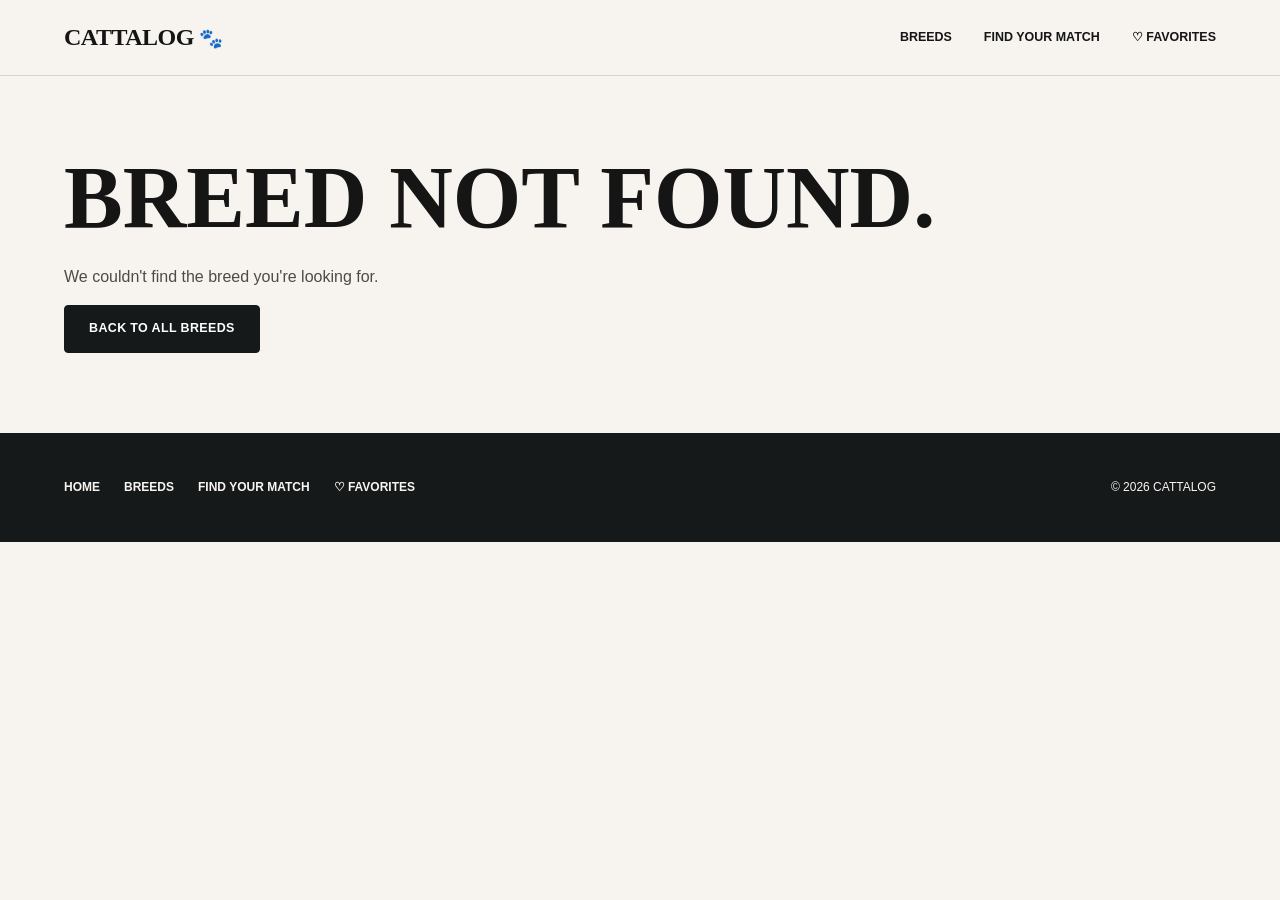
==== breed.html @ 8ff51ab6 "Dedupe header/footer, breed-filter markup and image-fill CSS into shared sources across all pages" ====
<!DOCTYPE html>
<html lang="en">

<head>
    <meta charset="UTF-8">
    <meta name="viewport" content="width=device-width, initial-scale=1.0">
    <meta name="description" content="Detailed cat breed profile — origin, personality, coat, size and lifespan on CATTALOG.">
    <link rel="icon" href="images/favicon.svg">

    <link rel="stylesheet" href="css/style.css">

    <title>Breed | CATTALOG</title>
</head>

<body>

<header class="site-header" id="site-header">
</header>


<main>

    <a href="breeds.html" class="back-link">
        ← All Breeds
    </a>


    <!-- BREED HERO -->
    <section class="breed-detail">

        <div class="breed-detail-image">
            <!-- JavaScript adds breed image here -->
        </div>


        <div class="breed-detail-content">

            <p class="section-label">
                Breed Profile
            </p>

            <h1 id="breed-name">
                Loading...
            </h1>

            <p class="breed-traits" id="breed-traits">
                Loading traits...
            </p>

            <p class="breed-description" id="breed-description">
                Loading breed information...
            </p>

            <button
                    type="button"
                    class="favorite-button"
                    id="favorite-button"
                    aria-label="Add to favorites">
                ♡
            </button>

        </div>

    </section>


    <!-- BASICS -->
    <section class="breed-basics">

        <h2>
            The Basics.
        </h2>

        <div class="basics-grid">

            <article>
                <h3>Origin</h3>
                <p id="breed-origin">—</p>
            </article>

            <article>
                <h3>Size</h3>
                <p id="breed-size">—</p>
            </article>

            <article>
                <h3>Coat</h3>
                <p id="breed-coat">—</p>
            </article>

            <article>
                <h3>Lifespan</h3>
                <p id="breed-lifespan">—</p>
            </article>

        </div>

    </section>


    <!-- PERSONALITY -->
    <section class="personality-section">

        <h2>
            Personality.
        </h2>

        <div
                class="personality-traits"
                id="personality-traits">
            <!-- JavaScript adds scores here -->
        </div>

    </section>


    <!-- VIBE -->
    <section class="breed-vibe">

        <p class="section-label">
            The Vibe
        </p>

        <h2 id="breed-vibe">
            Loading...
        </h2>

    </section>


    <!-- QUIZ CTA -->
    <section class="match-cta">

        <h2>
            Think you're a match?
        </h2>

        <a href="match.html" class="button">
            Find Your Match
        </a>

    </section>

</main>


<footer class="site-footer" id="site-footer">
</footer>


<script src="js/nav.js"></script>
<script src="js/utils.js"></script>
<script src="js/breed.js"></script>

</body>

</html>
---- css/style.css ----
/* ==================================================
   CATTALOG
   Global stylesheet
   ================================================== */


/* ==================================================
   COLOR SYSTEM
   ================================================== */

:root {
    /* Main colors */
    --color-background: #f7f3ef;
    --color-surface: #fbf9f6;
    --color-surface-soft: #f1ece7;

    /* Text */
    --color-text: #151515;
    --color-text-soft: #4f4a47;
    --color-muted: #6c655f;

    /* Accent */
    --color-accent: #cf5b78;
    --color-accent-dark: #b94663;
    --color-accent-light: #f1d3dc;

    /* Borders */
    --color-border: #d9d2cc;

    /* Dark sections */
    --color-dark: #15191a;
    --color-dark-text: #f8f5f1;

    /* Layout */
    --max-width: 1240px;

    /* Border radius */
    --radius-small: 4px;
    --radius-medium: 8px;
    --radius-large: 12px;
}


/* ==================================================
   RESET
   ================================================== */

* {
    box-sizing: border-box;
}

html {
    scroll-behavior: smooth;
}

body {
    margin: 0;

    background-color: var(--color-background);
    color: var(--color-text);

    font-family: Arial, Helvetica, sans-serif;
    line-height: 1.6;
}

img {
    display: block;
    width: 100%;
    max-width: 100%;
}

button,
input,
select {
    font: inherit;
}

button,
select {
    cursor: pointer;
}

a {
    color: inherit;
}


/* ==================================================
   TYPOGRAPHY
   ================================================== */

h1,
h2,
h3,
p {
    margin-top: 0;
}

h1,
h2,
h3 {
    font-family: Georgia, "Times New Roman", serif;
}

h1 {
    margin-bottom: 24px;

    font-size: clamp(1.75rem, 12.5cqw, 5.5rem);
    line-height: 0.95;

    text-transform: uppercase;
    overflow-wrap: break-word;
}

h2 {
    margin-bottom: 16px;

    font-size: clamp(2rem, 4vw, 3rem);
    line-height: 1.05;
}

h3 {
    margin-bottom: 8px;

    font-size: 1.4rem;
    line-height: 1.2;
}

p {
    color: var(--color-text-soft);
}

.section-label {
    margin-bottom: 12px;

    color: var(--color-muted);

    font-family: Arial, Helvetica, sans-serif;
    font-size: 0.75rem;
    font-weight: 700;

    letter-spacing: 0.12em;
    text-transform: uppercase;
}


/* Accent text inside headings */

h1 span,
.accent-text {
    color: var(--color-accent);
}


/* ==================================================
   HEADER
   ================================================== */

.site-header {
    min-height: 76px;

    display: flex;
    justify-content: space-between;
    align-items: center;

    padding: 0 5%;

    background-color: var(--color-background);
    border-bottom: 1px solid var(--color-border);
}

.logo {
    color: var(--color-text);

    font-family: Georgia, "Times New Roman", serif;
    font-size: 1.5rem;
    font-weight: 700;

    letter-spacing: -0.02em;
    text-decoration: none;
}

.logo::after {
    content: " 🐾";

    color: var(--color-accent);

    font-family: Arial, Helvetica, sans-serif;
    font-size: 0.8em;
}

.main-nav {
    display: flex;
    align-items: center;
    gap: 32px;
}

.main-nav a {
    position: relative;

    color: var(--color-text);

    font-size: 0.78rem;
    font-weight: 700;

    text-decoration: none;
    text-transform: uppercase;
}

.main-nav a::after {
    content: "";

    position: absolute;
    left: 0;
    bottom: -5px;

    width: 0;
    height: 2px;

    background-color: var(--color-accent);

    transition: width 0.2s ease;
}

.main-nav a:hover::after {
    width: 100%;
}

.nav-toggle {
    display: none;

    padding: 6px 10px;

    background: transparent;
    color: var(--color-text);

    border: 1px solid var(--color-border);
    border-radius: var(--radius-small);

    font-size: 1.1rem;
    line-height: 1;
}


/* ==================================================
   GENERAL LAYOUT
   ================================================== */

main {
    width: 100%;
}

section {
    padding: 80px 5%;
}

.section-header {
    max-width: 700px;
    margin-bottom: 40px;

    container-type: inline-size;
}

.section-header > p:last-child {
    margin-bottom: 0;
}


/* ==================================================
   BUTTONS
   ================================================== */

.button {
    display: inline-block;

    padding: 13px 24px;

    background-color: var(--color-dark);
    color: white;

    border: 1px solid var(--color-dark);
    border-radius: var(--radius-small);

    font-size: 0.78rem;
    font-weight: 700;

    text-decoration: none;
    text-transform: uppercase;
    letter-spacing: 0.03em;

    transition:
            background-color 0.2s ease,
            color 0.2s ease,
            transform 0.2s ease;
}

.button:hover {
    background-color: var(--color-accent);
    border-color: var(--color-accent);

    transform: translateY(-2px);
}


/* ==================================================
   HERO
   ================================================== */

.hero {
    min-height: 650px;

    display: grid;
    grid-template-columns: 1fr 1fr;
    align-items: center;
    gap: 60px;

    border-bottom: 1px solid var(--color-border);
}

.hero-content {
    max-width: 580px;

    container-type: inline-size;
}

.hero-description {
    max-width: 470px;
    margin-bottom: 30px;

    font-size: 1rem;
}


/* Hero image collage */

.hero-images {
    position: relative;

    width: 100%;
    max-width: 580px;
    aspect-ratio: 580 / 500;

    margin-left: auto;
}

.hero-image {
    overflow: hidden;

    background-color: var(--color-surface-soft);
    border: 1px solid var(--color-border);
}

.hero-image img {
    width: 100%;
    height: 100%;

    object-fit: cover;
}

.hero-image-main {
    position: absolute;

    top: 4%;
    right: 5.2%;

    width: 65%;
    aspect-ratio: 1145 / 1374;
}

.hero-image-secondary {
    position: absolute;

    left: 0;
    bottom: 4%;

    width: 38%;
    aspect-ratio: 1448 / 1086;
}

.hero-image-small {
    position: absolute;

    right: 0;
    bottom: 0;

    width: 28%;
    aspect-ratio: 1 / 1;
}


/* ==================================================
   BREED DISCOVERY / BROWSER
   ================================================== */

.breed-discovery,
.breed-browser {
    background-color: var(--color-background);
}


/* Search */

.breed-search {
    margin-bottom: 20px;
}

.breed-search label {
    display: block;

    margin-bottom: 8px;

    font-size: 0.75rem;
    font-weight: 700;

    text-transform: uppercase;
}

.breed-search input {
    width: 100%;

    padding: 14px 16px;

    background-color: var(--color-surface);

    border: 1px solid var(--color-border);
    border-radius: var(--radius-small);

    color: var(--color-text);

    outline: none;
}

.breed-search input:focus {
    border-color: var(--color-accent);
}


/* ==================================================
   FILTERS
   ================================================== */

.breed-filters {
    display: grid;
    grid-template-columns: repeat(4, 1fr);
    gap: 12px;

    margin-bottom: 40px;
}

.filter-group label {
    display: block;

    margin-bottom: 6px;

    color: var(--color-muted);

    font-size: 0.7rem;
    font-weight: 700;

    text-transform: uppercase;
}

.filter-group select {
    width: 100%;

    padding: 12px 14px;

    background-color: var(--color-surface);
    color: var(--color-text);

    border: 1px solid var(--color-border);
    border-radius: var(--radius-small);

    outline: none;
}

.filter-group select:focus {
    border-color: var(--color-accent);
}


/* ==================================================
   BREED GRID
   ================================================== */

.breed-grid {
    display: grid;
    grid-template-columns: repeat(3, 1fr);
    gap: 24px;

    margin-bottom: 40px;
}


/* ==================================================
   BREED CARD
   ================================================== */

.breed-card {
    overflow: hidden;

    background-color: var(--color-surface);

    border: 1px solid var(--color-border);
    border-radius: var(--radius-medium);

    transition:
            transform 0.2s ease,
            box-shadow 0.2s ease;
}

.breed-card:hover {
    transform: translateY(-4px);

    box-shadow: 0 10px 30px rgb(0 0 0 / 8%);
}

.breed-image {
    overflow: hidden;

    aspect-ratio: 3 / 2;

    background-color: var(--color-surface-soft);

    border-bottom: 1px solid var(--color-border);
}

.breed-image img,
.breed-detail-image img,
.match-image img {
    display: block;

    width: 100%;
    height: 100%;

    object-fit: cover;
    object-position: center;
}

.breed-info {
    padding: 20px;
}

.breed-card-header {
    display: flex;
    justify-content: space-between;
    align-items: flex-start;
    gap: 20px;
}

.breed-info p {
    margin-bottom: 18px;

    font-size: 0.9rem;
}

.breed-info a {
    font-size: 0.75rem;
    font-weight: 700;

    text-decoration: none;
    text-transform: uppercase;
}

.breed-info a:hover {
    color: var(--color-accent-dark);
}


/* ==================================================
   FAVORITE BUTTON
   ================================================== */

.favorite-button {
    padding: 6px;

    background: transparent;
    color: var(--color-accent);

    border: 0;

    font-size: 1.4rem;

    transition: transform 0.2s ease;
}

.favorite-button:hover {
    transform: scale(1.15);
}


/* ==================================================
   MATCH SECTION
   ================================================== */

.match-section {
    background-color: var(--color-surface-soft);

    border-top: 1px solid var(--color-border);
    border-bottom: 1px solid var(--color-border);
}

.match-content {
    max-width: 650px;
}

.match-content p:not(.section-label) {
    max-width: 500px;
    margin-bottom: 28px;
}


/* ==================================================
   FAVORITES PREVIEW
   ================================================== */

.favorites-preview {
    background-color: var(--color-background);
}

.empty-favorites {
    color: var(--color-muted);
}


/* ==================================================
   PAGE INTRO
   ================================================== */

.page-intro {
    max-width: var(--max-width);

    margin: 0 auto;

    padding-top: 100px;
    padding-bottom: 60px;

    container-type: inline-size;
}

.page-intro p {
    max-width: 600px;
}


/* ==================================================
   BREED DETAIL
   ================================================== */

.back-link {
    display: inline-block;

    margin: 32px 5% 0;

    font-size: 0.75rem;
    font-weight: 700;

    text-decoration: none;
    text-transform: uppercase;
}

.back-link:hover {
    color: var(--color-accent-dark);
}

.breed-detail {
    display: grid;
    grid-template-columns: 1fr 1fr;
    gap: 60px;

    align-items: center;
}

.breed-detail-image {
    aspect-ratio: 3 / 2;

    background-color: var(--color-surface-soft);

    border: 1px solid var(--color-border);
    border-radius: var(--radius-medium);

    overflow: hidden;
}

.breed-detail-content {
    max-width: 520px;

    container-type: inline-size;
}

.breed-traits {
    color: var(--color-text);

    font-family: Georgia, "Times New Roman", serif;
    font-size: 1.4rem;
    font-weight: 700;
}


/* ==================================================
   BREED BASICS
   ================================================== */

.breed-basics {
    border-top: 1px solid var(--color-border);
}

.basics-grid {
    display: grid;
    grid-template-columns: repeat(4, 1fr);
    gap: 16px;
}

.basics-grid article {
    padding: 20px;

    background-color: var(--color-surface);

    border: 1px solid var(--color-border);
    border-radius: var(--radius-small);
}

.basics-grid article p {
    margin-bottom: 0;
}


/* ==================================================
   PERSONALITY
   ================================================== */

.personality-section {
    background-color: var(--color-surface);
}

.personality-traits {
    max-width: 600px;
}

.personality-traits p {
    padding: 12px 0;
    margin: 0;

    border-bottom: 1px solid var(--color-border);
}


/* ==================================================
   BREED VIBE
   ================================================== */

.breed-vibe {
    max-width: 850px;
}

.breed-vibe h2 {
    font-style: italic;
}


/* ==================================================
   MATCH CTA
   ================================================== */

.match-cta {
    background-color: var(--color-surface-soft);

    border-top: 1px solid var(--color-border);
}


/* ==================================================
   QUIZ
   ================================================== */

.quiz-section {
    max-width: 900px;

    margin: 0 auto;
}

.quiz-header {
    margin-bottom: 50px;

    text-align: center;

    container-type: inline-size;
}

.quiz-header p {
    max-width: 550px;

    margin-left: auto;
    margin-right: auto;
}

.quiz-progress {
    margin-bottom: 30px;

    color: var(--color-accent-dark);

    font-size: 0.75rem;
    font-weight: 700;

    text-transform: uppercase;
}

fieldset {
    margin: 0 0 30px;
    padding: 0;

    border: 0;
}

legend {
    margin-bottom: 24px;

    font-family: Georgia, "Times New Roman", serif;
    font-size: 2rem;
    font-weight: 700;

    text-transform: uppercase;
}

fieldset label {
    display: flex;
    align-items: center;
    gap: 18px;

    margin-bottom: 12px;
    padding: 20px;

    background-color: var(--color-surface);

    border: 1px solid var(--color-border);
    border-radius: var(--radius-small);

    cursor: pointer;

    transition:
            border-color 0.2s ease,
            background-color 0.2s ease;
}

fieldset label:hover {
    border-color: var(--color-accent);
}

fieldset input[type="radio"] {
    accent-color: var(--color-accent);
}

.form-error {
    color: var(--color-accent-dark);

    font-size: 0.9rem;
    font-weight: 700;
}


/* ==================================================
   RESULTS
   ================================================== */

.results-section {
    max-width: var(--max-width);

    margin: 0 auto;
}

.results-header {
    margin-bottom: 50px;

    text-align: center;

    container-type: inline-size;
}

.best-match {
    padding: 40px;

    background-color: var(--color-surface);

    border: 1px solid var(--color-border);
    border-radius: var(--radius-medium);
}

.match-label {
    color: var(--color-accent-dark);

    font-size: 0.75rem;
    font-weight: 700;

    text-transform: uppercase;
}

.match-image {
    aspect-ratio: 3 / 2;
    margin-bottom: 20px;

    background-color: var(--color-surface-soft);

    border: 1px solid var(--color-border);
    border-radius: var(--radius-medium);

    overflow: hidden;
}

.match-score {
    color: var(--color-accent);

    font-family: Georgia, "Times New Roman", serif;
    font-size: 3.5rem;
    font-weight: 700;
}

.match-actions {
    display: flex;
    align-items: center;
    flex-wrap: wrap;
    gap: 16px;
}

.more-matches {
    padding-left: 0;
    padding-right: 0;
}


/* ==================================================
   FAVORITES PAGE
   ================================================== */

.favorites-section {
    max-width: var(--max-width);

    margin: 0 auto;
}


/* ==================================================
   FOOTER
   ================================================== */

.site-footer {
    display: flex;
    justify-content: space-between;
    align-items: center;
    gap: 40px;

    padding: 45px 5%;

    background-color: var(--color-dark);
    color: var(--color-dark-text);
}

.footer-nav {
    display: flex;
    gap: 24px;
}

.footer-nav a {
    color: var(--color-dark-text);

    font-size: 0.75rem;
    font-weight: 700;

    text-decoration: none;
    text-transform: uppercase;
}

.footer-nav a:hover {
    color: var(--color-accent);
}

.site-footer p {
    margin: 0;

    color: var(--color-dark-text);

    font-size: 0.75rem;
}


/* ==================================================
   TABLET
   ================================================== */

@media (max-width: 900px) {

    section {
        padding: 60px 5%;
    }


    /* Header */

    .main-nav {
        gap: 18px;
    }


    /* Hero */

    .hero {
        min-height: auto;

        gap: 30px;
    }

    .hero-images {
        aspect-ratio: 378 / 400;
    }

    .hero-image-main {
        width: 75%;
    }


    /* Filters */

    .breed-filters {
        grid-template-columns: repeat(2, 1fr);
    }


    /* Cards */

    .breed-grid {
        grid-template-columns: repeat(2, 1fr);
    }


    /* Breed detail */

    .breed-detail {
        gap: 30px;
    }


    /* Basics */

    .basics-grid {
        grid-template-columns: repeat(2, 1fr);
    }

}


/* ==================================================
   MOBILE
   ================================================== */

@media (max-width: 600px) {

    section {
        padding: 48px 20px;
    }


    /* Typography */

    h1 {
        font-size: 3rem;
        line-height: 0.95;
    }

    h2 {
        font-size: 2rem;
    }


    /* Header */

    .site-header {
        position: relative;

        min-height: auto;
        padding: 18px 20px;
    }

    .logo {
        font-size: 1.2rem;
    }

    .nav-toggle {
        display: block;
    }

    .main-nav {
        display: none;

        position: absolute;
        top: 100%;
        left: 0;
        right: 0;

        flex-direction: column;
        align-items: stretch;
        gap: 0;

        padding: 8px 20px 16px;

        background-color: var(--color-background);

        border-top: 1px solid var(--color-border);
        border-bottom: 1px solid var(--color-border);
    }

    .main-nav.is-open {
        display: flex;
    }

    .main-nav a {
        padding: 14px 0;

        font-size: 0.8rem;

        border-bottom: 1px solid var(--color-border);
    }

    .main-nav a:last-child {
        border-bottom: 0;
    }


    /* Hero */

    .hero {
        display: flex;
        flex-direction: column;

        align-items: stretch;

        gap: 30px;
    }

    .hero-content {
        max-width: 100%;
    }

    .hero-images {
        aspect-ratio: 333 / 420;
    }

    .hero-image-main {
        top: 0;
        right: 0;

        width: 80%;
    }

    .hero-image-secondary {
        width: 42%;
    }

    .hero-image-small {
        width: 32%;
    }


    /* Filters */

    .breed-filters {
        grid-template-columns: 1fr;
    }


    /* Cards */

    .breed-grid {
        grid-template-columns: 1fr;
    }


    /* Breed detail */

    .breed-detail {
        grid-template-columns: 1fr;
    }


    /* Basics */

    .basics-grid {
        grid-template-columns: 1fr 1fr;
    }


    /* Quiz */

    .quiz-section {
        width: 100%;
    }

    .quiz-header {
        margin-bottom: 36px;
    }

    legend {
        font-size: 1.6rem;
    }

    fieldset label {
        padding: 16px;
        gap: 14px;
    }


    /* Results */

    .best-match {
        padding: 24px;
    }

    .match-score {
        font-size: 2.8rem;
    }


    /* Page intro */

    .page-intro {
        padding-top: 60px;
        padding-bottom: 40px;
    }


    /* Back link */

    .back-link {
        margin-top: 24px;
        margin-left: 20px;
    }


    /* Footer */

    .site-footer {
        flex-direction: column;
        align-items: flex-start;

        gap: 24px;

        padding: 40px 20px;
    }

    .footer-nav {
        flex-direction: column;
        gap: 12px;
    }

}
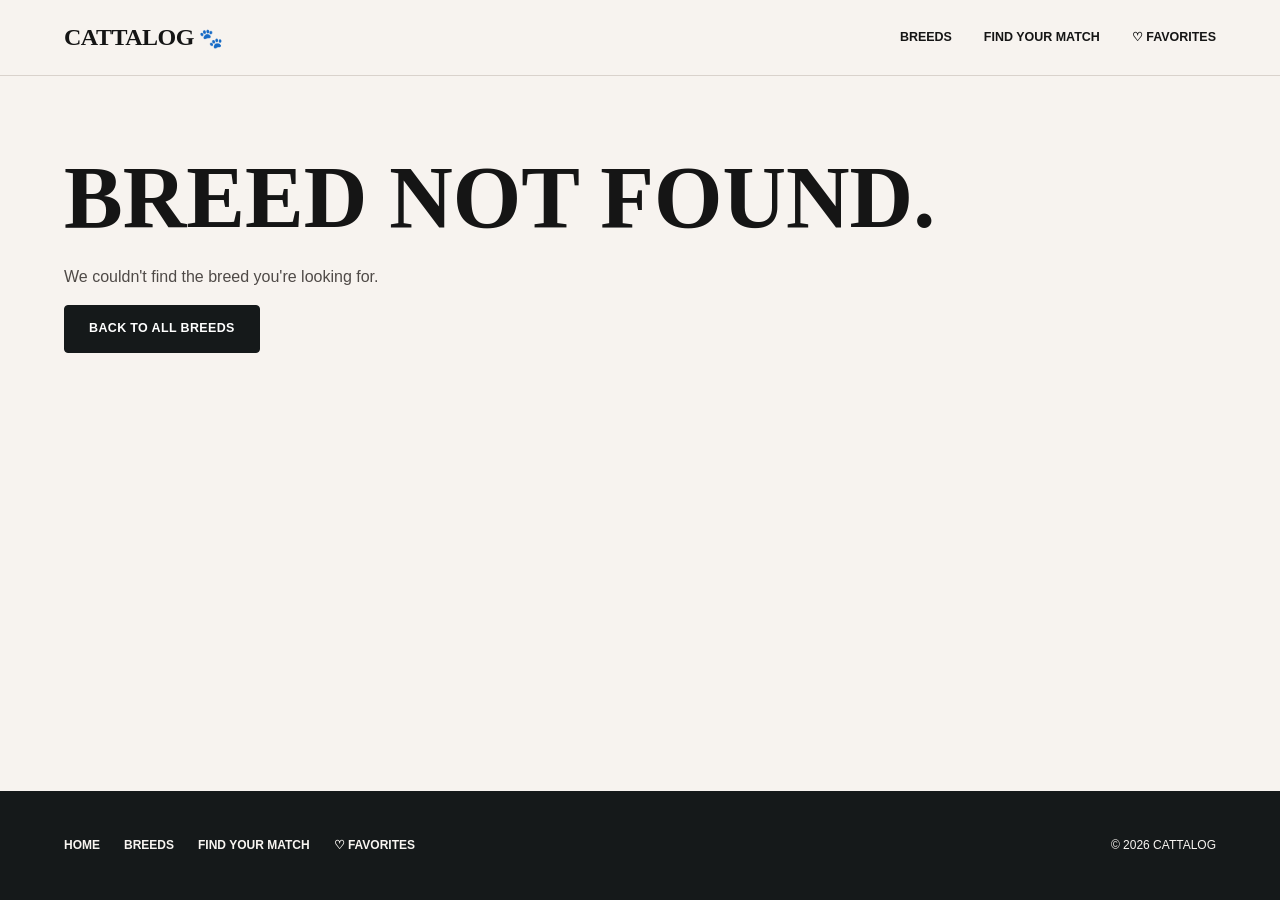
==== commit b9e2b41c: "Add a breed quick-look modal, richer breed detail pages, and a redesigned filter bar and match quiz " ====
--- a/breed.html
+++ b/breed.html
@@ -64,6 +64,20 @@
     </section>
 
 
+    <!-- ABOUT -->
+    <section class="breed-about">
+
+        <h2>
+            About.
+        </h2>
+
+        <p id="breed-about">
+            Loading breed background...
+        </p>
+
+    </section>
+
+
     <!-- BASICS -->
     <section class="breed-basics">
 
@@ -93,6 +107,31 @@
                 <p id="breed-lifespan">—</p>
             </article>
 
+            <article>
+                <h3>Grooming</h3>
+                <p id="breed-grooming">—</p>
+            </article>
+
+            <article>
+                <h3>Shedding</h3>
+                <p id="breed-shedding">—</p>
+            </article>
+
+            <article>
+                <h3>Vocality</h3>
+                <p id="breed-vocality">—</p>
+            </article>
+
+        </div>
+
+        <div class="fun-fact">
+            <p class="fun-fact-label">Fun Fact</p>
+            <p class="fun-fact-text" id="breed-fun-fact">—</p>
+        </div>
+
+        <div class="health-note">
+            <p class="health-note-label">Health Note</p>
+            <p class="health-note-text" id="breed-health-note">—</p>
         </div>
 
     </section>
@@ -108,7 +147,21 @@
         <div
                 class="personality-traits"
                 id="personality-traits">
-            <!-- JavaScript adds scores here -->
+            <!-- JavaScript adds score bars here -->
+        </div>
+
+    </section>
+
+
+    <!-- GOOD WITH -->
+    <section class="breed-good-with">
+
+        <h2>
+            Good With.
+        </h2>
+
+        <div class="tag-list" id="breed-good-with">
+            <!-- JavaScript adds tags here -->
         </div>
 
     </section>
--- a/css/style.css
+++ b/css/style.css
@@ -54,6 +54,10 @@
 }
 
 body {
+    display: flex;
+    flex-direction: column;
+    min-height: 100vh;
+
     margin: 0;
 
     background-color: var(--color-background);
@@ -61,6 +65,10 @@
 
     font-family: Arial, Helvetica, sans-serif;
     line-height: 1.6;
+}
+
+main {
+    flex: 1 0 auto;
 }
 
 img {
@@ -398,10 +406,23 @@
 }
 
 
+/* Filter bar (search + filters, side by side) */
+
+.breed-filter-bar {
+    display: flex;
+    align-items: flex-start;
+    gap: 20px;
+
+    margin-bottom: 40px;
+}
+
+
 /* Search */
 
 .breed-search {
-    margin-bottom: 20px;
+    flex: 0 1 420px;
+    min-width: 240px;
+    max-width: 460px;
 }
 
 .breed-search label {
@@ -418,7 +439,7 @@
 .breed-search input {
     width: 100%;
 
-    padding: 14px 16px;
+    padding: 13px 16px;
 
     background-color: var(--color-surface);
 
@@ -426,6 +447,8 @@
     border-radius: var(--radius-small);
 
     color: var(--color-text);
+    font-size: 0.9rem;
+    line-height: 1.2;
 
     outline: none;
 }
@@ -441,20 +464,19 @@
 
 .breed-filters {
     display: grid;
-    grid-template-columns: repeat(4, 1fr);
-    gap: 12px;
-
-    margin-bottom: 40px;
+    grid-template-columns: repeat(4, minmax(90px, 1fr));
+    gap: 10px;
+
+    flex: 1 1 0;
+    min-width: 300px;
 }
 
 .filter-group label {
     display: block;
 
-    margin-bottom: 6px;
-
-    color: var(--color-muted);
-
-    font-size: 0.7rem;
+    margin-bottom: 8px;
+
+    font-size: 0.75rem;
     font-weight: 700;
 
     text-transform: uppercase;
@@ -463,7 +485,7 @@
 .filter-group select {
     width: 100%;
 
-    padding: 12px 14px;
+    padding: 13px 12px;
 
     background-color: var(--color-surface);
     color: var(--color-text);
@@ -471,7 +493,16 @@
     border: 1px solid var(--color-border);
     border-radius: var(--radius-small);
 
+    font-size: 0.9rem;
+    line-height: 1.2;
+
     outline: none;
+
+    transition: border-color 0.2s ease;
+}
+
+.filter-group select:hover {
+    border-color: var(--color-muted);
 }
 
 .filter-group select:focus {
@@ -516,6 +547,11 @@
 }
 
 .breed-image {
+    position: relative;
+
+    display: block;
+    width: 100%;
+
     overflow: hidden;
 
     aspect-ratio: 3 / 2;
@@ -523,6 +559,63 @@
     background-color: var(--color-surface-soft);
 
     border-bottom: 1px solid var(--color-border);
+}
+
+.breed-image-button {
+    padding: 0;
+
+    background: none;
+    border: 0;
+    border-bottom: 1px solid var(--color-border);
+
+    text-align: left;
+
+    cursor: pointer;
+}
+
+.breed-image-hint {
+    position: absolute;
+    inset: 0;
+
+    display: flex;
+    flex-direction: column;
+    align-items: center;
+    justify-content: center;
+    gap: 8px;
+
+    padding: 20px;
+
+    background-color: rgb(21 21 21 / 60%);
+    color: white;
+
+    text-align: center;
+
+    overflow: hidden;
+
+    opacity: 0;
+
+    transition: opacity 0.2s ease;
+}
+
+.breed-image-button:hover .breed-image-hint,
+.breed-image-button:focus-visible .breed-image-hint {
+    opacity: 1;
+}
+
+.hint-description {
+    max-width: 260px;
+
+    color: white;
+
+    font-size: 0.85rem;
+    line-height: 1.45;
+}
+
+.hint-vibe {
+    color: var(--color-accent-light);
+
+    font-size: 0.8rem;
+    font-style: italic;
 }
 
 .breed-image img,
@@ -568,6 +661,193 @@
 
 
 /* ==================================================
+   BREED QUICK PREVIEW MODAL
+   ================================================== */
+
+.breed-preview {
+    display: none;
+
+    width: min(640px, 90vw);
+    max-height: 85vh;
+    padding: 0;
+
+    overflow: hidden auto;
+
+    background-color: var(--color-surface);
+
+    border: 1px solid var(--color-border);
+    border-radius: var(--radius-large);
+    box-shadow: 0 30px 60px rgb(0 0 0 / 20%);
+}
+
+.breed-preview[open] {
+    display: grid;
+    grid-template-columns: 1fr 1fr;
+}
+
+.breed-preview::backdrop {
+    background-color: rgb(21 21 21 / 55%);
+}
+
+.breed-preview .preview-image {
+    overflow: hidden;
+
+    background-color: var(--color-surface-soft);
+}
+
+.breed-preview .preview-image img {
+    display: block;
+
+    width: 100%;
+    height: 100%;
+
+    object-fit: cover;
+    object-position: center;
+}
+
+.breed-preview .preview-body {
+    position: relative;
+
+    padding: 32px;
+}
+
+.breed-preview .preview-name {
+    font-size: 1.6rem;
+}
+
+.breed-preview .preview-vibe {
+    margin-bottom: 24px;
+
+    color: var(--color-text);
+    font-style: italic;
+}
+
+.preview-basics {
+    display: grid;
+    grid-template-columns: repeat(2, 1fr);
+    gap: 10px;
+
+    margin-bottom: 24px;
+}
+
+.preview-basic {
+    padding: 12px 14px;
+
+    background-color: var(--color-surface-soft);
+
+    border-radius: var(--radius-small);
+}
+
+.preview-basic-label {
+    margin-bottom: 4px;
+
+    color: var(--color-muted);
+
+    font-size: 0.65rem;
+    font-weight: 700;
+
+    text-transform: uppercase;
+}
+
+.preview-basic-value {
+    margin-bottom: 0;
+
+    color: var(--color-text);
+
+    font-size: 0.85rem;
+    font-weight: 700;
+}
+
+.preview-personality {
+    margin-bottom: 24px;
+}
+
+.breed-preview .preview-link {
+    padding: 12px 20px;
+}
+
+
+/* ==================================================
+   STAT BARS
+   (shared by the quick preview modal and the
+   breed detail page)
+   ================================================== */
+
+.stat-row {
+    margin-bottom: 16px;
+}
+
+.stat-row:last-child {
+    margin-bottom: 0;
+}
+
+.stat-label {
+    margin-bottom: 6px;
+
+    color: var(--color-muted);
+
+    font-size: 0.7rem;
+    font-weight: 700;
+
+    text-transform: uppercase;
+}
+
+.stat-track {
+    height: 6px;
+
+    background-color: var(--color-surface-soft);
+
+    border-radius: 999px;
+
+    overflow: hidden;
+}
+
+.stat-fill {
+    height: 100%;
+
+    background-color: var(--color-accent);
+
+    border-radius: 999px;
+
+    transition: width 0.4s ease;
+}
+
+.preview-close {
+    position: absolute;
+    top: 16px;
+    right: 16px;
+    z-index: 1;
+
+    width: 32px;
+    height: 32px;
+    padding: 0;
+
+    display: flex;
+    align-items: center;
+    justify-content: center;
+
+    background-color: var(--color-surface);
+    color: var(--color-text);
+
+    border: 1px solid var(--color-border);
+    border-radius: 50%;
+
+    font-size: 1.1rem;
+    line-height: 1;
+
+    transition:
+            background-color 0.2s ease,
+            color 0.2s ease;
+}
+
+.preview-close:hover {
+    background-color: var(--color-accent);
+    color: white;
+    border-color: var(--color-accent);
+}
+
+
+/* ==================================================
    FAVORITE BUTTON
    ================================================== */
 
@@ -698,6 +978,19 @@
 
 
 /* ==================================================
+   BREED ABOUT
+   ================================================== */
+
+.breed-about {
+    border-top: 1px solid var(--color-border);
+}
+
+.breed-about p {
+    max-width: 750px;
+}
+
+
+/* ==================================================
    BREED BASICS
    ================================================== */
 
@@ -707,8 +1000,9 @@
 
 .basics-grid {
     display: grid;
-    grid-template-columns: repeat(4, 1fr);
+    grid-template-columns: repeat(auto-fit, minmax(160px, 1fr));
     gap: 16px;
+    margin-bottom: 16px;
 }
 
 .basics-grid article {
@@ -724,6 +1018,60 @@
     margin-bottom: 0;
 }
 
+.fun-fact {
+    margin-bottom: 12px;
+    padding: 20px 24px;
+
+    background-color: var(--color-surface);
+
+    border-left: 4px solid var(--color-accent);
+    border-radius: var(--radius-small);
+}
+
+.fun-fact-label {
+    margin-bottom: 6px;
+
+    color: var(--color-accent-dark);
+
+    font-size: 0.7rem;
+    font-weight: 700;
+
+    text-transform: uppercase;
+}
+
+.fun-fact-text {
+    margin-bottom: 0;
+
+    color: var(--color-text);
+    font-style: italic;
+}
+
+.health-note {
+    padding: 20px 24px;
+
+    background-color: var(--color-surface);
+
+    border-left: 4px solid var(--color-muted);
+    border-radius: var(--radius-small);
+}
+
+.health-note-label {
+    margin-bottom: 6px;
+
+    color: var(--color-muted);
+
+    font-size: 0.7rem;
+    font-weight: 700;
+
+    text-transform: uppercase;
+}
+
+.health-note-text {
+    margin-bottom: 0;
+
+    color: var(--color-text-soft);
+}
+
 
 /* ==================================================
    PERSONALITY
@@ -737,11 +1085,27 @@
     max-width: 600px;
 }
 
-.personality-traits p {
-    padding: 12px 0;
-    margin: 0;
-
-    border-bottom: 1px solid var(--color-border);
+
+/* ==================================================
+   GOOD WITH
+   ================================================== */
+
+.tag-list {
+    display: flex;
+    flex-wrap: wrap;
+    gap: 10px;
+}
+
+.tag {
+    padding: 10px 18px;
+
+    background-color: var(--color-accent-light);
+    color: var(--color-accent-dark);
+
+    border-radius: 999px;
+
+    font-size: 0.8rem;
+    font-weight: 700;
 }
 
 
@@ -794,9 +1158,67 @@
     margin-right: auto;
 }
 
+.quiz-body {
+    max-width: 560px;
+
+    margin: 0 auto;
+}
+
+.quiz-progress-track {
+    height: 6px;
+    margin-bottom: 24px;
+
+    background-color: var(--color-surface-soft);
+
+    border-radius: 999px;
+
+    overflow: hidden;
+}
+
+.quiz-progress-fill {
+    height: 100%;
+
+    background-color: var(--color-accent);
+
+    border-radius: 999px;
+
+    transition: width 0.3s ease;
+}
+
+.quiz-nav {
+    display: flex;
+    align-items: center;
+    justify-content: space-between;
+    gap: 14px;
+
+    margin-bottom: 24px;
+}
+
+.quiz-back[hidden] {
+    display: none;
+}
+
+.quiz-back {
+    padding: 0;
+
+    background: none;
+    color: var(--color-text-soft);
+
+    border: 0;
+
+    font-size: 0.75rem;
+    font-weight: 700;
+
+    text-transform: uppercase;
+
+    transition: color 0.2s ease;
+}
+
+.quiz-back:hover {
+    color: var(--color-accent-dark);
+}
+
 .quiz-progress {
-    margin-bottom: 30px;
-
     color: var(--color-accent-dark);
 
     font-size: 0.75rem;
@@ -813,50 +1235,84 @@
 }
 
 legend {
-    margin-bottom: 24px;
+    width: 100%;
+    margin-bottom: 12px;
 
     font-family: Georgia, "Times New Roman", serif;
     font-size: 2rem;
     font-weight: 700;
+    text-align: center;
 
     text-transform: uppercase;
+}
+
+fieldset > p {
+    margin-bottom: 30px;
+
+    text-align: center;
 }
 
 fieldset label {
     display: flex;
     align-items: center;
-    gap: 18px;
+    justify-content: center;
 
     margin-bottom: 12px;
-    padding: 20px;
+    padding: 20px 24px;
 
     background-color: var(--color-surface);
-
-    border: 1px solid var(--color-border);
-    border-radius: var(--radius-small);
+    color: var(--color-text);
+
+    border: 0;
+    border-radius: var(--radius-large);
+    box-shadow: 0 1px 3px rgb(0 0 0 / 6%);
+
+    text-align: center;
 
     cursor: pointer;
 
     transition:
-            border-color 0.2s ease,
-            background-color 0.2s ease;
+            background-color 0.2s ease,
+            color 0.2s ease,
+            transform 0.2s ease,
+            box-shadow 0.2s ease;
 }
 
 fieldset label:hover {
-    border-color: var(--color-accent);
+    background-color: var(--color-accent-light);
+
+    transform: translateY(-4px);
+
+    box-shadow: 0 10px 30px rgb(0 0 0 / 8%);
+}
+
+fieldset label:has(input:checked) {
+    background-color: var(--color-accent-light);
+    color: var(--color-accent-dark);
+
+    font-weight: 700;
 }
 
 fieldset input[type="radio"] {
-    accent-color: var(--color-accent);
-}
-
-.form-error {
-    color: var(--color-accent-dark);
-
-    font-size: 0.9rem;
-    font-weight: 700;
-}
-
+    position: absolute;
+
+    width: 1px;
+    height: 1px;
+    margin: -1px;
+    padding: 0;
+
+    overflow: hidden;
+
+    clip: rect(0, 0, 0, 0);
+
+    border: 0;
+
+    white-space: nowrap;
+}
+
+fieldset label:has(input:focus-visible) {
+    box-shadow: 0 0 0 2px var(--color-accent);
+}
 
 /* ==================================================
    RESULTS
@@ -1019,6 +1475,15 @@
 
     /* Filters */
 
+    .breed-filter-bar {
+        flex-direction: column;
+    }
+
+    .breed-search {
+        flex-basis: auto;
+        max-width: none;
+    }
+
     .breed-filters {
         grid-template-columns: repeat(2, 1fr);
     }
@@ -1173,6 +1638,26 @@
     }
 
 
+    /* Quick preview */
+
+    .breed-preview {
+        width: min(420px, 92vw);
+        max-height: 90vh;
+    }
+
+    .breed-preview[open] {
+        grid-template-columns: 1fr;
+    }
+
+    .breed-preview .preview-image {
+        aspect-ratio: 3 / 2;
+    }
+
+    .breed-preview .preview-body {
+        padding: 24px;
+    }
+
+
     /* Breed detail */
 
     .breed-detail {
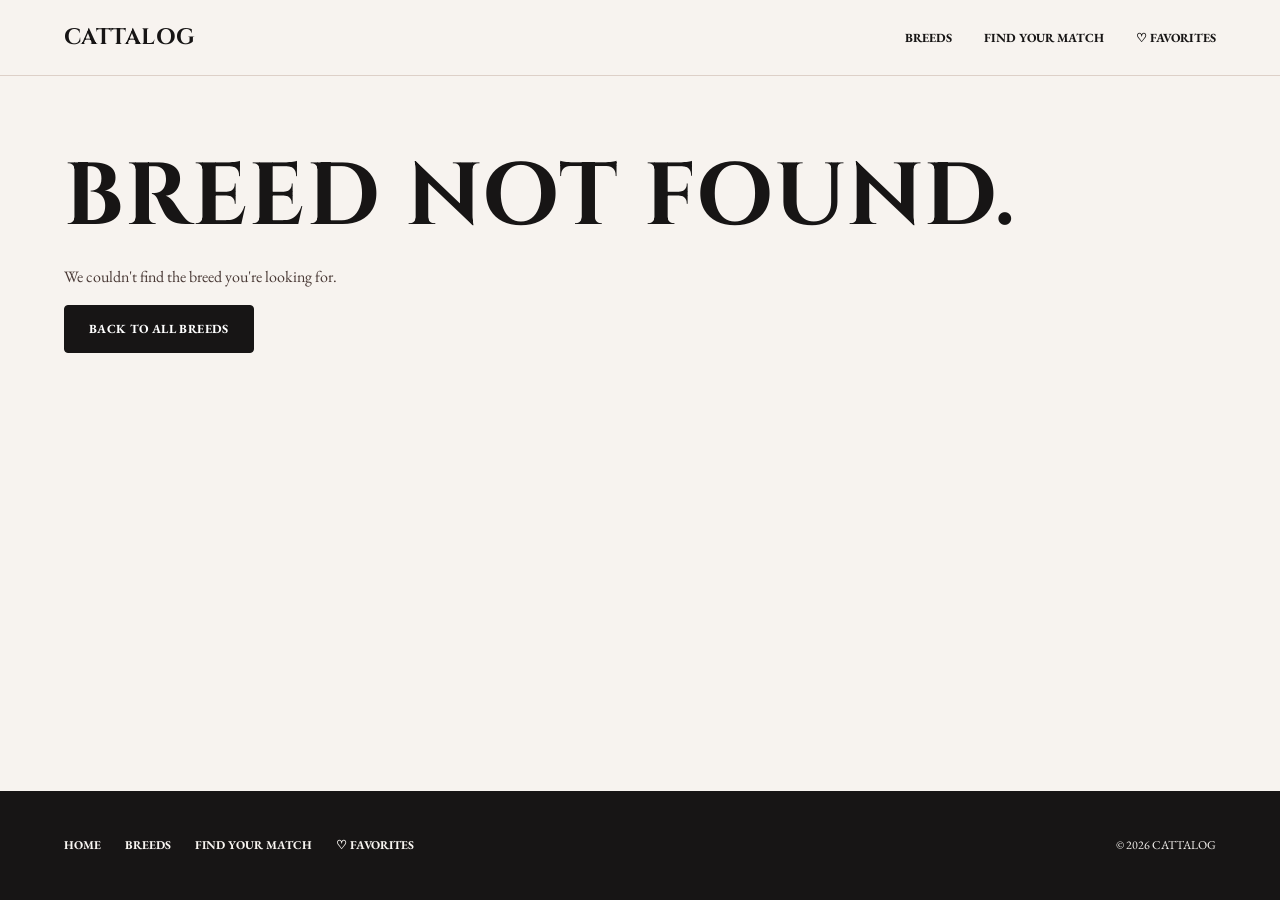
==== commit be64b0f3: "Give the site a full Halloween makeover: add per-breed Halloween roles and a Daily Tonight's Cat spo" ====
--- a/breed.html
+++ b/breed.html
@@ -39,9 +39,14 @@
                 Breed Profile
             </p>
 
+            <img src="images/bat.png" alt="" aria-hidden="true" class="page-decor decor-detail-bat" loading="lazy">
+
             <h1 id="breed-name">
                 Loading...
             </h1>
+
+            <p class="breed-halloween-role" id="breed-halloween-role" hidden>
+            </p>
 
             <p class="breed-traits" id="breed-traits">
                 Loading traits...
@@ -181,8 +186,103 @@
     </section>
 
 
+    <!-- RATING -->
+    <section class="breed-rating">
+
+        <h2>
+            Rate This Breed.
+        </h2>
+
+        <p>
+            Tap a star to rate this breed. Your rating is saved on this device.
+        </p>
+
+        <div
+                class="rating-widget"
+                id="rating-widget"
+                role="radiogroup"
+                aria-label="Rate this breed from 1 to 5 stars">
+            <!-- JavaScript adds star buttons here -->
+        </div>
+
+        <p class="rating-summary" id="rating-summary">
+        </p>
+
+        <img src="images/skeleton.png" alt="" aria-hidden="true" class="page-decor decor-rating-skeleton" loading="lazy">
+
+    </section>
+
+
+    <!-- COMMENTS -->
+    <section class="breed-comments">
+
+        <h2>
+            Comments.
+        </h2>
+
+        <p>
+            Have you met this breed? Share your experience.
+        </p>
+
+        <form
+                class="comment-form"
+                id="comment-form"
+                novalidate>
+
+            <div class="comment-field">
+                <label for="comment-name">Your name</label>
+
+                <input
+                        type="text"
+                        id="comment-name"
+                        name="name"
+                        placeholder="e.g. Alex"
+                        required
+                        minlength="2"
+                        maxlength="40">
+            </div>
+
+            <div class="comment-field">
+                <label for="comment-text">Your comment</label>
+
+                <textarea
+                        id="comment-text"
+                        name="text"
+                        rows="4"
+                        placeholder="What's this breed's character like? (min. 10 characters)"
+                        required
+                        minlength="10"
+                        maxlength="300"></textarea>
+
+                <p class="comment-char-count" id="comment-char-count">
+                    0 / 300
+                </p>
+            </div>
+
+            <p
+                    class="comment-error"
+                    id="comment-error"
+                    role="alert"
+                    hidden>
+            </p>
+
+            <button type="submit" class="button">
+                Post Comment
+            </button>
+
+        </form>
+
+        <div class="comment-list" id="comment-list">
+            <!-- JavaScript adds saved comments here -->
+        </div>
+
+    </section>
+
+
     <!-- QUIZ CTA -->
     <section class="match-cta">
+
+        <img src="images/spider2.png" alt="" aria-hidden="true" class="page-decor decor-cta-spider" loading="lazy">
 
         <h2>
             Think you're a match?
--- a/css/style.css
+++ b/css/style.css
@@ -2,6 +2,8 @@
    CATTALOG
    Global stylesheet
    ================================================== */
+
+@import url("https://fonts.googleapis.com/css2?family=Cinzel:wght@500;700&family=EB+Garamond:ital,wght@0,400;0,500;0,600;0,700;1,400;1,600&display=swap");
 
 
 /* ==================================================
@@ -15,20 +17,26 @@
     --color-surface-soft: #f1ece7;
 
     /* Text */
-    --color-text: #151515;
-    --color-text-soft: #4f4a47;
-    --color-muted: #6c655f;
-
-    /* Accent */
-    --color-accent: #cf5b78;
-    --color-accent-dark: #b94663;
-    --color-accent-light: #f1d3dc;
+    --color-text: #171515;
+    --color-text-soft: #4a3a36;
+    --color-muted: #6b5a52;
+
+    /* Accent (muted blood red) */
+    --color-accent: #8f3038;
+    --color-accent-dark: #6f242b;
+    --color-accent-light: #f0d9d6;
+    --color-accent-bright: #d6423b;
+
+    /* Halloween accents */
+    --color-purple: #6c526d;
+    --color-pumpkin: #d48a32;
+    --color-brown: #3b2925;
 
     /* Borders */
-    --color-border: #d9d2cc;
+    --color-border: #ddd0c8;
 
     /* Dark sections */
-    --color-dark: #15191a;
+    --color-dark: #171515;
     --color-dark-text: #f8f5f1;
 
     /* Layout */
@@ -63,7 +71,7 @@
     background-color: var(--color-background);
     color: var(--color-text);
 
-    font-family: Arial, Helvetica, sans-serif;
+    font-family: "EB Garamond", Georgia, "Times New Roman", serif;
     line-height: 1.6;
 }
 
@@ -79,7 +87,8 @@
 
 button,
 input,
-select {
+select,
+textarea {
     font: inherit;
 }
 
@@ -107,7 +116,7 @@
 h1,
 h2,
 h3 {
-    font-family: Georgia, "Times New Roman", serif;
+    font-family: "Cinzel", Georgia, "Times New Roman", serif;
 }
 
 h1 {
@@ -115,6 +124,7 @@
 
     font-size: clamp(1.75rem, 12.5cqw, 5.5rem);
     line-height: 0.95;
+    letter-spacing: 0.02em;
 
     text-transform: uppercase;
     overflow-wrap: break-word;
@@ -143,7 +153,7 @@
 
     color: var(--color-muted);
 
-    font-family: Arial, Helvetica, sans-serif;
+    font-family: "EB Garamond", Georgia, "Times New Roman", serif;
     font-size: 0.75rem;
     font-weight: 700;
 
@@ -180,21 +190,12 @@
 .logo {
     color: var(--color-text);
 
-    font-family: Georgia, "Times New Roman", serif;
-    font-size: 1.5rem;
-    font-weight: 700;
-
-    letter-spacing: -0.02em;
+    font-family: "Cinzel", Georgia, "Times New Roman", serif;
+    font-size: 1.4rem;
+    font-weight: 700;
+
+    letter-spacing: 0.02em;
     text-decoration: none;
-}
-
-.logo::after {
-    content: " 🐾";
-
-    color: var(--color-accent);
-
-    font-family: Arial, Helvetica, sans-serif;
-    font-size: 0.8em;
 }
 
 .main-nav {
@@ -263,6 +264,8 @@
 }
 
 .section-header {
+    position: relative;
+
     max-width: 700px;
     margin-bottom: 40px;
 
@@ -315,6 +318,8 @@
    ================================================== */
 
 .hero {
+    position: relative;
+
     min-height: 650px;
 
     display: grid;
@@ -325,10 +330,49 @@
     border-bottom: 1px solid var(--color-border);
 }
 
+.hero-decor {
+    position: absolute;
+    top: 0;
+    left: 0;
+
+    width: 110px;
+    height: 110px;
+
+    opacity: 0.4;
+    pointer-events: none;
+}
+
 .hero-content {
     max-width: 580px;
 
     container-type: inline-size;
+}
+
+.halloween-badge {
+    display: inline-block;
+    margin-bottom: 16px;
+
+    padding: 6px 14px;
+
+    color: var(--color-accent-dark);
+
+    border: 1px solid var(--color-accent);
+    border-radius: 999px;
+
+    font-size: 0.7rem;
+    font-weight: 700;
+
+    letter-spacing: 0.12em;
+    text-transform: uppercase;
+}
+
+.hero-subtitle {
+    margin: -18px 0 20px;
+
+    color: var(--color-purple);
+
+    font-size: 0.95rem;
+    font-style: italic;
 }
 
 .hero-description {
@@ -355,7 +399,13 @@
     overflow: hidden;
 
     background-color: var(--color-surface-soft);
-    border: 1px solid var(--color-border);
+
+    transition: box-shadow 0.4s ease;
+}
+
+.hero-image:hover {
+    z-index: 5;
+    box-shadow: 0 0 44px rgb(212 138 50 / 40%);
 }
 
 .hero-image img {
@@ -363,6 +413,13 @@
     height: 100%;
 
     object-fit: cover;
+
+    transition: transform 0.5s ease, filter 0.5s ease;
+}
+
+.hero-image:hover img {
+    filter: brightness(1.08) saturate(1.15);
+    transform: scale(1.06);
 }
 
 .hero-image-main {
@@ -373,6 +430,8 @@
 
     width: 65%;
     aspect-ratio: 1145 / 1374;
+
+    animation: hero-float-a 6.5s ease-in-out infinite;
 }
 
 .hero-image-secondary {
@@ -383,6 +442,9 @@
 
     width: 38%;
     aspect-ratio: 1448 / 1086;
+
+    animation: hero-float-b 7.5s ease-in-out infinite;
+    animation-delay: -2.5s;
 }
 
 .hero-image-small {
@@ -393,6 +455,32 @@
 
     width: 28%;
     aspect-ratio: 1 / 1;
+
+    animation: hero-float-c 5.5s ease-in-out infinite;
+    animation-delay: -1.2s;
+}
+
+@keyframes hero-float-a {
+    0%, 100% { transform: translateY(0) rotate(0deg); }
+    50% { transform: translateY(-12px) rotate(-0.7deg); }
+}
+
+@keyframes hero-float-b {
+    0%, 100% { transform: translateY(0) rotate(0deg); }
+    50% { transform: translateY(9px) rotate(0.9deg); }
+}
+
+@keyframes hero-float-c {
+    0%, 100% { transform: translateY(0) rotate(0deg); }
+    50% { transform: translateY(-8px) rotate(1.1deg); }
+}
+
+@media (prefers-reduced-motion: reduce) {
+    .hero-image-main,
+    .hero-image-secondary,
+    .hero-image-small {
+        animation: none;
+    }
 }
 
 
@@ -402,6 +490,8 @@
 
 .breed-discovery,
 .breed-browser {
+    position: relative;
+
     background-color: var(--color-background);
 }
 
@@ -420,15 +510,15 @@
 /* Search */
 
 .breed-search {
-    flex: 0 1 420px;
-    min-width: 240px;
-    max-width: 460px;
+    flex: 0 1 260px;
+    min-width: 160px;
+    max-width: 280px;
 }
 
 .breed-search label {
     display: block;
 
-    margin-bottom: 8px;
+    margin-bottom: 6px;
 
     font-size: 0.75rem;
     font-weight: 700;
@@ -439,7 +529,7 @@
 .breed-search input {
     width: 100%;
 
-    padding: 13px 16px;
+    padding: 10px 12px;
 
     background-color: var(--color-surface);
 
@@ -447,7 +537,7 @@
     border-radius: var(--radius-small);
 
     color: var(--color-text);
-    font-size: 0.9rem;
+    font-size: 0.82rem;
     line-height: 1.2;
 
     outline: none;
@@ -464,8 +554,8 @@
 
 .breed-filters {
     display: grid;
-    grid-template-columns: repeat(4, minmax(90px, 1fr));
-    gap: 10px;
+    grid-template-columns: repeat(5, minmax(70px, 1fr));
+    gap: 8px;
 
     flex: 1 1 0;
     min-width: 300px;
@@ -474,9 +564,9 @@
 .filter-group label {
     display: block;
 
-    margin-bottom: 8px;
-
-    font-size: 0.75rem;
+    margin-bottom: 6px;
+
+    font-size: 0.7rem;
     font-weight: 700;
 
     text-transform: uppercase;
@@ -485,7 +575,7 @@
 .filter-group select {
     width: 100%;
 
-    padding: 13px 12px;
+    padding: 10px 8px;
 
     background-color: var(--color-surface);
     color: var(--color-text);
@@ -493,7 +583,7 @@
     border: 1px solid var(--color-border);
     border-radius: var(--radius-small);
 
-    font-size: 0.9rem;
+    font-size: 0.78rem;
     line-height: 1.2;
 
     outline: none;
@@ -612,7 +702,7 @@
 }
 
 .hint-vibe {
-    color: var(--color-accent-light);
+    color: var(--color-accent-bright);
 
     font-size: 0.8rem;
     font-style: italic;
@@ -641,6 +731,15 @@
     gap: 20px;
 }
 
+.breed-halloween-role {
+    margin: 2px 0 10px;
+
+    color: var(--color-purple);
+
+    font-size: 0.78rem;
+    font-style: italic;
+}
+
 .breed-info p {
     margin-bottom: 18px;
 
@@ -870,10 +969,98 @@
 
 
 /* ==================================================
+   TONIGHT'S CAT
+   ================================================== */
+
+.tonight-cat {
+    position: relative;
+
+    max-width: var(--max-width);
+    margin: 0 auto;
+}
+
+.tonight-cat-card {
+    position: relative;
+
+    display: grid;
+    grid-template-columns: 280px 1fr;
+    gap: 44px;
+    align-items: center;
+
+    padding: 48px;
+
+    background:
+        radial-gradient(1.5px 1.5px at 18% 25%, rgb(255 255 255 / 45%) 50%, transparent 51%),
+        radial-gradient(1.5px 1.5px at 68% 15%, rgb(255 255 255 / 35%) 50%, transparent 51%),
+        radial-gradient(1px 1px at 40% 65%, rgb(255 255 255 / 25%) 50%, transparent 51%),
+        radial-gradient(1px 1px at 88% 55%, rgb(255 255 255 / 30%) 50%, transparent 51%),
+        radial-gradient(1.5px 1.5px at 55% 88%, rgb(255 255 255 / 20%) 50%, transparent 51%),
+        radial-gradient(circle at 85% 10%, rgb(108 82 109 / 40%), transparent 55%),
+        radial-gradient(circle at 8% 95%, rgb(212 138 50 / 22%), transparent 50%),
+        linear-gradient(160deg, var(--color-brown), #1a1210);
+    color: var(--color-dark-text);
+
+    border: 1px solid rgb(212 138 50 / 20%);
+    border-radius: var(--radius-large);
+    box-shadow: 0 24px 60px rgb(0 0 0 / 35%);
+}
+
+.tonight-cat-image {
+    border-radius: var(--radius-large);
+
+    overflow: hidden;
+}
+
+.tonight-cat-image img {
+    display: block;
+    width: 100%;
+    height: auto;
+}
+
+.tonight-cat-label {
+    margin-bottom: 10px;
+
+    color: var(--color-pumpkin);
+
+    font-size: 0.75rem;
+    font-weight: 700;
+
+    letter-spacing: 0.12em;
+    text-transform: uppercase;
+}
+
+.tonight-cat-card h2 {
+    margin-bottom: 4px;
+
+    color: var(--color-dark-text);
+}
+
+.tonight-cat-role {
+    margin-bottom: 14px;
+
+    color: var(--color-accent-bright);
+    text-shadow: 0 0 16px rgb(214 66 59 / 50%);
+
+    font-size: 0.95rem;
+    font-style: italic;
+}
+
+.tonight-cat-card p:not(.tonight-cat-label):not(.tonight-cat-role) {
+    max-width: 460px;
+    margin-bottom: 22px;
+
+    color: var(--color-dark-text);
+    opacity: 0.85;
+}
+
+
+/* ==================================================
    MATCH SECTION
    ================================================== */
 
 .match-section {
+    position: relative;
+
     background-color: var(--color-surface-soft);
 
     border-top: 1px solid var(--color-border);
@@ -895,6 +1082,8 @@
    ================================================== */
 
 .favorites-preview {
+    position: relative;
+
     background-color: var(--color-background);
 }
 
@@ -908,6 +1097,8 @@
    ================================================== */
 
 .page-intro {
+    position: relative;
+
     max-width: var(--max-width);
 
     margin: 0 auto;
@@ -915,11 +1106,34 @@
     padding-top: 100px;
     padding-bottom: 60px;
 
+    border-bottom: 1px solid var(--color-border);
+
     container-type: inline-size;
 }
 
 .page-intro p {
     max-width: 600px;
+}
+
+.breed-count-summary {
+    margin-top: 20px;
+    margin-bottom: 0;
+
+    color: var(--color-pumpkin);
+
+    font-size: 0.75rem;
+    font-weight: 700;
+
+    letter-spacing: 0.12em;
+    text-transform: uppercase;
+}
+
+.breed-results-count {
+    margin-bottom: 20px;
+
+    color: var(--color-muted);
+
+    font-size: 0.85rem;
 }
 
 
@@ -963,6 +1177,8 @@
 }
 
 .breed-detail-content {
+    position: relative;
+
     max-width: 520px;
 
     container-type: inline-size;
@@ -971,7 +1187,7 @@
 .breed-traits {
     color: var(--color-text);
 
-    font-family: Georgia, "Times New Roman", serif;
+    font-family: "Cinzel", Georgia, "Times New Roman", serif;
     font-size: 1.4rem;
     font-weight: 700;
 }
@@ -1123,10 +1339,186 @@
 
 
 /* ==================================================
+   RATING
+   ================================================== */
+
+.breed-rating {
+    position: relative;
+
+    max-width: 700px;
+}
+
+.rating-widget {
+    display: flex;
+    gap: 6px;
+
+    margin: 20px 0 12px;
+}
+
+.rating-star {
+    padding: 4px;
+
+    background: transparent;
+    color: var(--color-accent);
+
+    border: 0;
+
+    font-size: 1.8rem;
+    line-height: 1;
+
+    transition: transform 0.15s ease;
+}
+
+.rating-star:hover {
+    transform: scale(1.15);
+}
+
+.rating-summary {
+    color: var(--color-muted);
+    font-size: 0.9rem;
+}
+
+
+/* ==================================================
+   COMMENTS
+   ================================================== */
+
+.breed-comments {
+    max-width: 700px;
+}
+
+.comment-form {
+    display: flex;
+    flex-direction: column;
+    gap: 20px;
+
+    margin: 30px 0 40px;
+}
+
+.comment-field label {
+    display: block;
+
+    margin-bottom: 8px;
+
+    font-size: 0.75rem;
+    font-weight: 700;
+
+    text-transform: uppercase;
+}
+
+.comment-field input,
+.comment-field textarea {
+    width: 100%;
+
+    padding: 13px 16px;
+
+    background-color: var(--color-surface);
+
+    border: 1px solid var(--color-border);
+    border-radius: var(--radius-small);
+
+    color: var(--color-text);
+    font-size: 0.9rem;
+    line-height: 1.5;
+
+    outline: none;
+
+    resize: vertical;
+}
+
+.comment-field input:focus,
+.comment-field textarea:focus {
+    border-color: var(--color-accent);
+}
+
+.comment-char-count {
+    margin-top: 6px;
+
+    color: var(--color-muted);
+    font-size: 0.75rem;
+}
+
+.comment-error {
+    padding: 12px 16px;
+
+    background-color: var(--color-accent-light);
+    color: var(--color-accent-dark);
+
+    border-radius: var(--radius-small);
+
+    font-size: 0.85rem;
+    font-weight: 700;
+}
+
+.comment-error[hidden] {
+    display: none;
+}
+
+.comment-list {
+    display: flex;
+    flex-direction: column;
+    gap: 16px;
+}
+
+.comment {
+    padding: 18px 20px;
+
+    background-color: var(--color-surface);
+
+    border: 1px solid var(--color-border);
+    border-radius: var(--radius-medium);
+}
+
+.comment-author {
+    margin-bottom: 6px;
+
+    color: var(--color-accent-dark);
+    font-size: 0.78rem;
+    font-weight: 700;
+
+    text-transform: uppercase;
+}
+
+.comment-text {
+    color: var(--color-text-soft);
+}
+
+.comment-empty {
+    color: var(--color-muted);
+}
+
+.comment-toggle {
+    align-self: flex-start;
+
+    margin-top: 4px;
+    padding: 0;
+
+    background: none;
+    color: var(--color-accent-dark);
+
+    border: 0;
+
+    font-size: 0.78rem;
+    font-weight: 700;
+
+    text-transform: uppercase;
+    letter-spacing: 0.02em;
+
+    transition: color 0.2s ease;
+}
+
+.comment-toggle:hover {
+    color: var(--color-text);
+}
+
+
+/* ==================================================
    MATCH CTA
    ================================================== */
 
 .match-cta {
+    position: relative;
+
     background-color: var(--color-surface-soft);
 
     border-top: 1px solid var(--color-border);
@@ -1138,12 +1530,16 @@
    ================================================== */
 
 .quiz-section {
+    position: relative;
+
     max-width: 900px;
 
     margin: 0 auto;
 }
 
 .quiz-header {
+    position: relative;
+
     margin-bottom: 50px;
 
     text-align: center;
@@ -1238,7 +1634,7 @@
     width: 100%;
     margin-bottom: 12px;
 
-    font-family: Georgia, "Times New Roman", serif;
+    font-family: "Cinzel", Georgia, "Times New Roman", serif;
     font-size: 2rem;
     font-weight: 700;
     text-align: center;
@@ -1325,6 +1721,8 @@
 }
 
 .results-header {
+    position: relative;
+
     margin-bottom: 50px;
 
     text-align: center;
@@ -1333,6 +1731,8 @@
 }
 
 .best-match {
+    position: relative;
+
     padding: 40px;
 
     background-color: var(--color-surface);
@@ -1365,7 +1765,7 @@
 .match-score {
     color: var(--color-accent);
 
-    font-family: Georgia, "Times New Roman", serif;
+    font-family: "Cinzel", Georgia, "Times New Roman", serif;
     font-size: 3.5rem;
     font-weight: 700;
 }
@@ -1377,7 +1777,131 @@
     gap: 16px;
 }
 
+
+/* ==================================================
+   MATCH HISTORY
+   ================================================== */
+
+.quiz-history {
+    display: flex;
+    justify-content: flex-end;
+
+    margin: 30px 0 12px;
+}
+
+.history-toggle {
+    padding: 0;
+
+    background: none;
+    color: var(--color-muted);
+
+    border: 0;
+
+    font-size: 0.78rem;
+    font-weight: 700;
+
+    text-transform: uppercase;
+    letter-spacing: 0.02em;
+
+    transition: color 0.2s ease;
+}
+
+.history-toggle:hover {
+    color: var(--color-accent-dark);
+}
+
+.history-toggle[hidden] {
+    display: none;
+}
+
+.match-history {
+    margin-top: 8px;
+}
+
+.match-history-header {
+    display: flex;
+    align-items: center;
+    justify-content: space-between;
+    flex-wrap: wrap;
+    gap: 16px;
+
+    margin-bottom: 20px;
+}
+
+.history-list {
+    display: flex;
+    flex-direction: column;
+    gap: 12px;
+
+    margin-bottom: 40px;
+}
+
+.history-entry {
+    display: flex;
+    align-items: center;
+    flex-wrap: wrap;
+    gap: 16px;
+
+    padding: 16px 20px;
+
+    background-color: var(--color-surface);
+
+    border: 1px solid var(--color-border);
+    border-radius: var(--radius-medium);
+}
+
+.history-entry-info {
+    flex: 1 1 auto;
+}
+
+.history-entry-name {
+    font-weight: 700;
+}
+
+.history-entry-date {
+    color: var(--color-muted);
+    font-size: 0.8rem;
+}
+
+.history-entry-score {
+    color: var(--color-accent-dark);
+    font-weight: 700;
+}
+
+.history-empty {
+    color: var(--color-muted);
+
+    margin-bottom: 40px;
+}
+
+.clear-history-button {
+    padding: 0;
+
+    background: none;
+    color: var(--color-muted);
+
+    border: 0;
+
+    font-size: 0.85rem;
+    font-weight: 700;
+
+    text-transform: uppercase;
+    letter-spacing: 0.02em;
+
+    transition: color 0.2s ease;
+}
+
+.clear-history-button:hover {
+    color: var(--color-accent-dark);
+}
+
+.clear-history-button[hidden] {
+    display: none;
+}
+
 .more-matches {
+    position: relative;
+
     padding-left: 0;
     padding-right: 0;
 }
@@ -1388,9 +1912,43 @@
    ================================================== */
 
 .favorites-section {
+    position: relative;
+
     max-width: var(--max-width);
 
     margin: 0 auto;
+}
+
+.favorites-actions {
+    display: flex;
+    align-items: center;
+    flex-wrap: wrap;
+    gap: 24px;
+}
+
+.clear-favorites-button {
+    padding: 0;
+
+    background: none;
+    color: var(--color-muted);
+
+    border: 0;
+
+    font-size: 0.85rem;
+    font-weight: 700;
+
+    text-transform: uppercase;
+    letter-spacing: 0.02em;
+
+    transition: color 0.2s ease;
+}
+
+.clear-favorites-button:hover {
+    color: var(--color-accent-dark);
+}
+
+.clear-favorites-button[hidden] {
+    display: none;
 }
 
 
@@ -1439,6 +1997,274 @@
 
 
 /* ==================================================
+   PAGE DECORATIONS (bats, spiders & co.)
+   ================================================== */
+
+.page-decor {
+    position: absolute;
+    z-index: 0;
+
+    width: 70px;
+
+    opacity: 0.5;
+    filter: sepia(1) saturate(2) hue-rotate(325deg) brightness(0.6);
+
+    pointer-events: none;
+    user-select: none;
+}
+
+.decor-hero-bat {
+    top: 6%;
+    left: 45%;
+
+    width: 60px;
+
+    animation: decor-bob 7s ease-in-out infinite;
+}
+
+.decor-hero-spider {
+    top: 0;
+    left: 8%;
+
+    width: 46px;
+
+    transform-origin: top center;
+
+    animation: decor-sway 4.2s ease-in-out infinite;
+}
+
+.decor-explore-spider {
+    top: 0;
+    right: 7%;
+
+    width: 56px;
+
+    transform-origin: top center;
+
+    animation: decor-sway 4.8s ease-in-out infinite;
+    animation-delay: -1.5s;
+}
+
+.decor-tonight-bat {
+    top: 110px;
+    right: 8%;
+
+    width: 52px;
+
+    opacity: 0.22;
+    filter: invert(1) brightness(1.4);
+
+    animation: decor-bob 6.5s ease-in-out infinite;
+    animation-delay: -3s;
+}
+
+.decor-match-skeleton {
+    right: 4%;
+    bottom: 0;
+
+    width: 110px;
+
+    animation: decor-bob 5.5s ease-in-out infinite;
+    animation-delay: -2s;
+}
+
+.decor-favorites-ghost {
+    right: 4%;
+    bottom: 10px;
+
+    width: 90px;
+
+    opacity: 0.85;
+    filter: none;
+
+    animation: decor-bob 6s ease-in-out infinite;
+    animation-delay: -2.4s;
+}
+
+.decor-breeds-bat {
+    top: 8%;
+    right: 6%;
+
+    width: 56px;
+
+    animation: decor-bob 6.8s ease-in-out infinite;
+    animation-delay: -1s;
+}
+
+.decor-grid-spider {
+    top: 0;
+    left: 55%;
+
+    width: 50px;
+
+    transform-origin: top center;
+
+    animation: decor-sway 4.5s ease-in-out infinite;
+    animation-delay: -0.8s;
+}
+
+.decor-intro-spider {
+    top: 0;
+    left: 8%;
+
+    width: 44px;
+
+    transform-origin: top center;
+
+    animation: decor-sway 4.1s ease-in-out infinite;
+    animation-delay: -1.3s;
+}
+
+.decor-cta-spider2 {
+    top: 0;
+    left: 6%;
+
+    width: 48px;
+
+    transform-origin: top center;
+
+    animation: decor-sway 4.6s ease-in-out infinite;
+    animation-delay: -0.5s;
+}
+
+.decor-detail-bat {
+    top: -20px;
+    right: 0;
+
+    width: 50px;
+
+    animation: decor-bob 6.2s ease-in-out infinite;
+}
+
+.decor-rating-skeleton {
+    right: 0;
+    bottom: 0;
+
+    width: 70px;
+
+    opacity: 0.6;
+    filter: none;
+
+    animation: decor-bob 5.8s ease-in-out infinite;
+    animation-delay: -1.6s;
+}
+
+.decor-cta-spider {
+    top: 0;
+    right: 6%;
+
+    width: 50px;
+
+    transform-origin: top center;
+
+    animation: decor-sway 4.4s ease-in-out infinite;
+}
+
+.decor-quiz-bat {
+    top: -10px;
+    right: 2%;
+
+    width: 54px;
+
+    opacity: 0.5;
+
+    animation: decor-bob 6.6s ease-in-out infinite;
+    animation-delay: -2s;
+}
+
+.decor-quiz-skeleton {
+    left: 2%;
+    bottom: 0;
+
+    width: 90px;
+
+    animation: decor-bob 5.4s ease-in-out infinite;
+    animation-delay: -0.6s;
+}
+
+.decor-results-ghost {
+    top: -55px;
+    right: 4%;
+
+    width: 64px;
+
+    opacity: 0.85;
+    filter: none;
+
+    animation: decor-bob 6.4s ease-in-out infinite;
+}
+
+.decor-more-matches-spider {
+    top: 0;
+    left: 4%;
+
+    width: 48px;
+
+    transform-origin: top center;
+
+    animation: decor-sway 4.7s ease-in-out infinite;
+    animation-delay: -2.2s;
+}
+
+.decor-favorites-bitemarks {
+    top: 0;
+    right: 0;
+
+    width: 64px;
+
+    opacity: 0.85;
+    filter: none;
+    transform: rotate(6deg);
+}
+
+.decor-match-bitemarks {
+    top: 20px;
+    right: 20px;
+
+    width: 64px;
+
+    opacity: 0.9;
+    filter: none;
+    transform: rotate(10deg);
+}
+
+.decor-favorites-skeleton {
+    right: 4%;
+    bottom: 0;
+
+    width: 80px;
+
+    opacity: 0.6;
+    filter: none;
+
+    animation: decor-bob 5.6s ease-in-out infinite;
+    animation-delay: -1.2s;
+}
+
+@keyframes decor-bob {
+    0%, 100% { transform: translateY(0) rotate(0deg); }
+    50% { transform: translateY(-10px) rotate(3deg); }
+}
+
+@keyframes decor-sway {
+    0%, 100% { transform: rotate(-7deg); }
+    50% { transform: rotate(7deg); }
+}
+
+@media (prefers-reduced-motion: reduce) {
+    .page-decor {
+        animation: none;
+    }
+}
+
+@media (max-width: 900px) {
+    .page-decor {
+        display: none;
+    }
+}
+
+
+/* ==================================================
    TABLET
    ================================================== */
 
@@ -1631,6 +2457,22 @@
     }
 
 
+    /* Tonight's cat */
+
+    .tonight-cat-card {
+        grid-template-columns: 1fr;
+        gap: 28px;
+
+        padding: 28px;
+        text-align: center;
+    }
+
+    .tonight-cat-image {
+        max-width: 260px;
+        margin: 0 auto;
+    }
+
+
     /* Cards */
 
     .breed-grid {
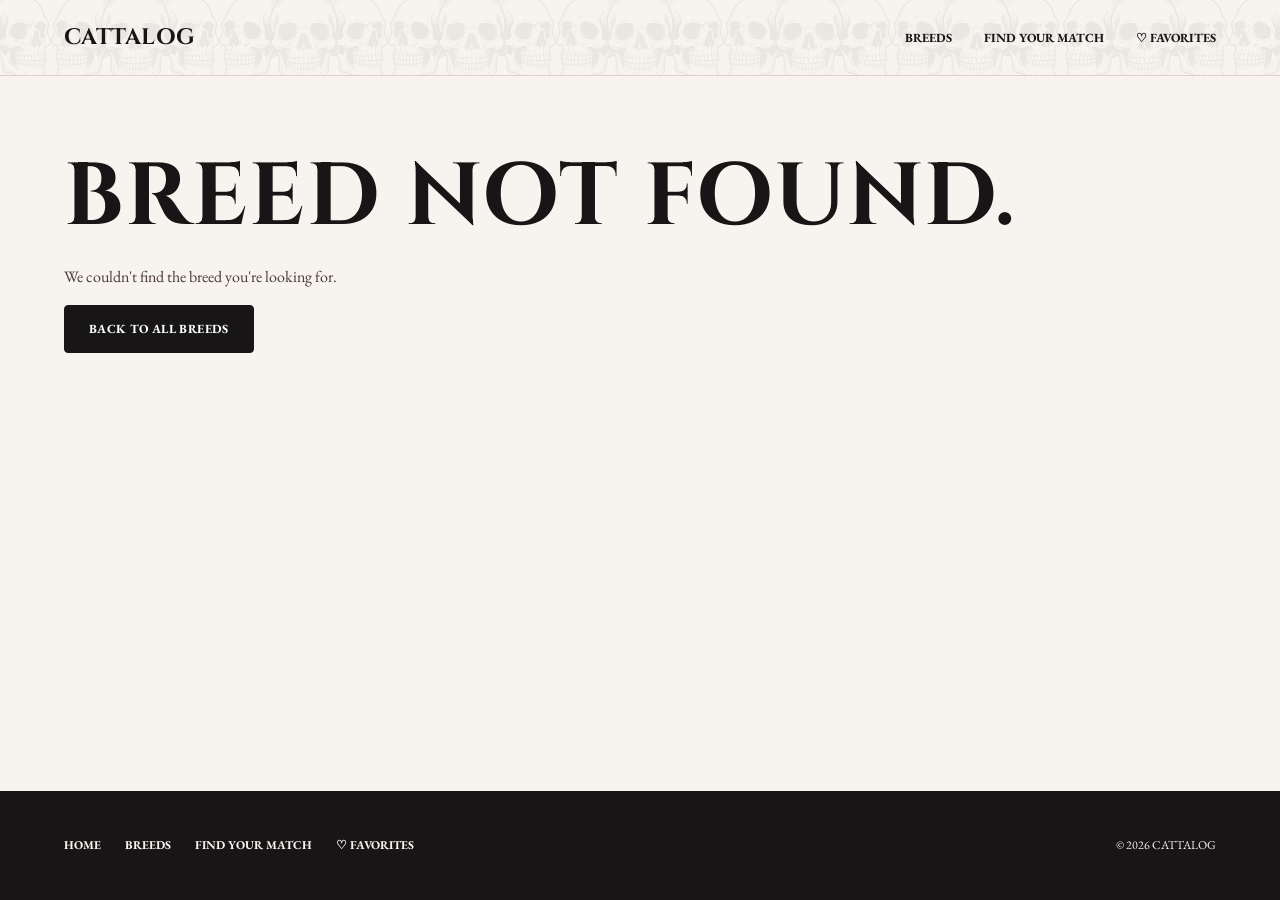
==== commit 054c1ba1: "feat: catalog browsing, scrolling and review improvements" ====
--- a/breed.html
+++ b/breed.html
@@ -5,14 +5,14 @@
     <meta charset="UTF-8">
     <meta name="viewport" content="width=device-width, initial-scale=1.0">
     <meta name="description" content="Detailed cat breed profile — origin, personality, coat, size and lifespan on CATTALOG.">
-    <link rel="icon" href="images/favicon.svg">
+    <link rel="icon" href="images/cat-on-skull.svg">
 
     <link rel="stylesheet" href="css/style.css">
 
-    <title>Breed | CATTALOG</title>
+    <title>Breed | CATTALOG — Halloween Edition</title>
 </head>
 
-<body>
+<body class="breed-page">
 
 <header class="site-header" id="site-header">
 </header>
@@ -69,125 +69,161 @@
     </section>
 
 
-    <!-- ABOUT -->
-    <section class="breed-about">
-
-        <h2>
-            About.
-        </h2>
-
-        <p id="breed-about">
-            Loading breed background...
-        </p>
-
-    </section>
-
-
-    <!-- BASICS -->
-    <section class="breed-basics">
-
-        <h2>
-            The Basics.
-        </h2>
-
-        <div class="basics-grid">
-
-            <article>
-                <h3>Origin</h3>
-                <p id="breed-origin">—</p>
-            </article>
-
-            <article>
-                <h3>Size</h3>
-                <p id="breed-size">—</p>
-            </article>
-
-            <article>
-                <h3>Coat</h3>
-                <p id="breed-coat">—</p>
-            </article>
-
-            <article>
-                <h3>Lifespan</h3>
-                <p id="breed-lifespan">—</p>
-            </article>
-
-            <article>
-                <h3>Grooming</h3>
-                <p id="breed-grooming">—</p>
-            </article>
-
-            <article>
-                <h3>Shedding</h3>
-                <p id="breed-shedding">—</p>
-            </article>
-
-            <article>
-                <h3>Vocality</h3>
-                <p id="breed-vocality">—</p>
-            </article>
-
-        </div>
-
-        <div class="fun-fact">
-            <p class="fun-fact-label">Fun Fact</p>
-            <p class="fun-fact-text" id="breed-fun-fact">—</p>
-        </div>
-
-        <div class="health-note">
-            <p class="health-note-label">Health Note</p>
-            <p class="health-note-text" id="breed-health-note">—</p>
-        </div>
-
-    </section>
-
-
-    <!-- PERSONALITY -->
-    <section class="personality-section">
-
-        <h2>
-            Personality.
-        </h2>
-
-        <div
-                class="personality-traits"
-                id="personality-traits">
-            <!-- JavaScript adds score bars here -->
-        </div>
-
-    </section>
-
-
-    <!-- GOOD WITH -->
-    <section class="breed-good-with">
-
-        <h2>
-            Good With.
-        </h2>
-
-        <div class="tag-list" id="breed-good-with">
-            <!-- JavaScript adds tags here -->
-        </div>
-
-    </section>
-
-
-    <!-- VIBE -->
-    <section class="breed-vibe">
-
-        <p class="section-label">
-            The Vibe
-        </p>
-
-        <h2 id="breed-vibe">
-            Loading...
-        </h2>
-
-    </section>
-
-
-    <!-- RATING -->
-    <section class="breed-rating">
+    <!-- OVERVIEW: ABOUT + BASICS -->
+    <section class="breed-overview">
+
+        <div class="breed-about">
+
+            <h2>About.</h2>
+
+            <p id="breed-about">
+                Loading breed background...
+            </p>
+
+            <div class="fun-fact">
+                <p class="fun-fact-label">Fun Fact</p>
+                <p class="fun-fact-text" id="breed-fun-fact">—</p>
+            </div>
+
+            <div class="health-note">
+                <p class="health-note-label">Health Note</p>
+                <p class="health-note-text" id="breed-health-note">—</p>
+            </div>
+
+        </div>
+
+
+        <div class="breed-basics">
+
+            <h2>The Basics.</h2>
+
+            <div class="basics-list">
+
+                <div class="basics-row">
+                    <h3>Origin</h3>
+                    <p id="breed-origin">—</p>
+                </div>
+
+                <div class="basics-row">
+                    <h3>Size</h3>
+                    <p id="breed-size">—</p>
+                </div>
+
+                <div class="basics-row">
+                    <h3>Coat</h3>
+                    <p id="breed-coat">—</p>
+                </div>
+
+                <div class="basics-row">
+                    <h3>Lifespan</h3>
+                    <p id="breed-lifespan">—</p>
+                </div>
+
+                <div class="basics-row">
+                    <h3>Grooming</h3>
+                    <p id="breed-grooming">—</p>
+                </div>
+
+                <div class="basics-row">
+                    <h3>Shedding</h3>
+                    <p id="breed-shedding">—</p>
+                </div>
+
+                <div class="basics-row">
+                    <h3>Vocality</h3>
+                    <p id="breed-vocality">—</p>
+                </div>
+
+            </div>
+
+        </div>
+
+    </section>
+
+
+    <!-- CHARACTER: PERSONALITY + GOOD WITH -->
+    <section class="breed-character">
+
+        <img src="images/spider.png" alt="" aria-hidden="true" class="page-decor decor-character-spider" loading="lazy">
+
+        <div class="personality-section">
+
+            <h2>Personality.</h2>
+
+            <div
+                    class="personality-traits"
+                    id="personality-traits">
+                <!-- JavaScript adds score bars here -->
+            </div>
+
+        </div>
+
+
+        <div class="character-side">
+
+            <div class="breed-good-with">
+
+                <h2>Good With.</h2>
+
+                <div class="tag-list" id="breed-good-with">
+                    <!-- JavaScript adds tags here -->
+                </div>
+
+            </div>
+
+            <blockquote class="breed-vibe">
+
+                <p class="section-label">
+                    The Vibe
+                </p>
+
+                <p class="breed-vibe-quote" id="breed-vibe">
+                    Loading...
+                </p>
+
+            </blockquote>
+
+        </div>
+
+    </section>
+
+
+    <!-- QUIZ CTA -->
+    <section class="match-cta">
+
+        <img src="images/spider2.png" alt="" aria-hidden="true" class="page-decor decor-cta-spider" loading="lazy">
+
+        <div class="match-content">
+
+            <img src="images/spider-web.svg" alt="" aria-hidden="true" class="match-web">
+
+            <p class="section-label">
+                Find Your Match
+            </p>
+
+            <h2>
+                Think you're a match?
+            </h2>
+
+            <p>
+                Answer a few quick questions about your lifestyle
+                and find the character that fits you.
+            </p>
+
+            <a href="match.html" class="button button-large match-start">
+                Start the Quiz
+                <span aria-hidden="true">→</span>
+            </a>
+
+        </div>
+
+    </section>
+
+
+    <!-- RATING + COMMENTS -->
+    <section class="breed-feedback">
+
+      <div class="breed-rating">
 
         <h2>
             Rate This Breed.
@@ -208,13 +244,20 @@
         <p class="rating-summary" id="rating-summary">
         </p>
 
+        <button
+                type="button"
+                class="rating-clear"
+                id="rating-clear"
+                hidden>
+            Clear rating
+        </button>
+
         <img src="images/skeleton.png" alt="" aria-hidden="true" class="page-decor decor-rating-skeleton" loading="lazy">
 
-    </section>
-
-
-    <!-- COMMENTS -->
-    <section class="breed-comments">
+      </div>
+
+
+      <div class="breed-comments">
 
         <h2>
             Comments.
@@ -222,6 +265,7 @@
 
         <p>
             Have you met this breed? Share your experience.
+            You'll need to rate the breed before posting a comment.
         </p>
 
         <form
@@ -276,21 +320,7 @@
             <!-- JavaScript adds saved comments here -->
         </div>
 
-    </section>
-
-
-    <!-- QUIZ CTA -->
-    <section class="match-cta">
-
-        <img src="images/spider2.png" alt="" aria-hidden="true" class="page-decor decor-cta-spider" loading="lazy">
-
-        <h2>
-            Think you're a match?
-        </h2>
-
-        <a href="match.html" class="button">
-            Find Your Match
-        </a>
+      </div>
 
     </section>
 
--- a/css/style.css
+++ b/css/style.css
@@ -57,10 +57,6 @@
     box-sizing: border-box;
 }
 
-html {
-    scroll-behavior: smooth;
-}
-
 body {
     display: flex;
     flex-direction: column;
@@ -101,6 +97,23 @@
     color: inherit;
 }
 
+/* Hidden from view but available to screen readers */
+.visually-hidden {
+    position: absolute;
+
+    width: 1px;
+    height: 1px;
+    margin: -1px;
+    padding: 0;
+
+    overflow: hidden;
+
+    clip: rect(0, 0, 0, 0);
+    white-space: nowrap;
+
+    border: 0;
+}
+
 
 /* ==================================================
    TYPOGRAPHY
@@ -164,8 +177,7 @@
 
 /* Accent text inside headings */
 
-h1 span,
-.accent-text {
+h1 span {
     color: var(--color-accent);
 }
 
@@ -175,6 +187,9 @@
    ================================================== */
 
 .site-header {
+    position: relative;
+    z-index: 20;
+
     min-height: 76px;
 
     display: flex;
@@ -185,6 +200,31 @@
 
     background-color: var(--color-background);
     border-bottom: 1px solid var(--color-border);
+}
+
+/* Faint band of skulls running side to side behind the nav */
+.site-header::before {
+    content: "";
+
+    position: absolute;
+    inset: 0;
+    z-index: -1;
+
+    background-image: url("../images/3-skulls.svg");
+    background-repeat: repeat-x;
+    background-position: center;
+    background-size: auto 128%;
+
+    opacity: 0.06;
+
+    pointer-events: none;
+}
+
+.logo,
+.nav-toggle,
+.main-nav {
+    position: relative;
+    z-index: 1;
 }
 
 .logo {
@@ -263,6 +303,7 @@
     padding: 80px 5%;
 }
 
+
 .section-header {
     position: relative;
 
@@ -326,8 +367,6 @@
     grid-template-columns: 1fr 1fr;
     align-items: center;
     gap: 60px;
-
-    border-bottom: 1px solid var(--color-border);
 }
 
 .hero-decor {
@@ -500,10 +539,40 @@
 
 .breed-filter-bar {
     display: flex;
+    flex-wrap: wrap;
     align-items: flex-start;
     gap: 20px;
 
     margin-bottom: 40px;
+}
+
+.clear-filters-button {
+    flex-basis: 100%;
+
+    padding: 0;
+    margin-top: 2px;
+
+    background: none;
+    border: 0;
+
+    color: var(--color-muted);
+
+    font-size: 0.78rem;
+    font-weight: 700;
+
+    text-align: left;
+    text-transform: uppercase;
+    letter-spacing: 0.02em;
+
+    transition: color 0.2s ease;
+}
+
+.clear-filters-button:hover {
+    color: var(--color-accent-dark);
+}
+
+.clear-filters-button[hidden] {
+    display: none;
 }
 
 
@@ -610,6 +679,16 @@
     gap: 24px;
 
     margin-bottom: 40px;
+}
+
+.load-more-button {
+    display: block;
+    width: fit-content;
+    margin: 0 auto;
+}
+
+.load-more-button[hidden] {
+    display: none;
 }
 
 
@@ -807,15 +886,43 @@
 .breed-preview .preview-body {
     position: relative;
 
-    padding: 32px;
+    padding: 24px;
+
+    overflow: hidden;
+}
+
+.breed-preview .preview-body .preview-web {
+    position: absolute;
+    top: 50%;
+    right: -14%;
+
+    width: 92%;
+    height: auto;
+
+    object-fit: fill;
+
+    opacity: 0.1;
+    filter: brightness(0);
+
+    transform: translateY(-50%);
+
+    pointer-events: none;
+    user-select: none;
+
+    z-index: 0;
+}
+
+.breed-preview .preview-body > *:not(.preview-web) {
+    position: relative;
+    z-index: 1;
 }
 
 .breed-preview .preview-name {
-    font-size: 1.6rem;
+    font-size: 1.4rem;
 }
 
 .breed-preview .preview-vibe {
-    margin-bottom: 24px;
+    margin-bottom: 16px;
 
     color: var(--color-text);
     font-style: italic;
@@ -824,13 +931,13 @@
 .preview-basics {
     display: grid;
     grid-template-columns: repeat(2, 1fr);
-    gap: 10px;
-
-    margin-bottom: 24px;
+    gap: 8px;
+
+    margin-bottom: 16px;
 }
 
 .preview-basic {
-    padding: 12px 14px;
+    padding: 10px 12px;
 
     background-color: var(--color-surface-soft);
 
@@ -858,64 +965,22 @@
 }
 
 .preview-personality {
-    margin-bottom: 24px;
+    margin-bottom: 16px;
+}
+
+.preview-personality .stat-row {
+    margin-bottom: 12px;
 }
 
 .breed-preview .preview-link {
     padding: 12px 20px;
-}
-
-
-/* ==================================================
-   STAT BARS
-   (shared by the quick preview modal and the
-   breed detail page)
-   ================================================== */
-
-.stat-row {
-    margin-bottom: 16px;
-}
-
-.stat-row:last-child {
-    margin-bottom: 0;
-}
-
-.stat-label {
-    margin-bottom: 6px;
-
-    color: var(--color-muted);
-
-    font-size: 0.7rem;
-    font-weight: 700;
-
-    text-transform: uppercase;
-}
-
-.stat-track {
-    height: 6px;
-
-    background-color: var(--color-surface-soft);
-
-    border-radius: 999px;
-
-    overflow: hidden;
-}
-
-.stat-fill {
-    height: 100%;
-
-    background-color: var(--color-accent);
-
-    border-radius: 999px;
-
-    transition: width 0.4s ease;
 }
 
 .preview-close {
     position: absolute;
     top: 16px;
     right: 16px;
-    z-index: 1;
+    z-index: 2;
 
     width: 32px;
     height: 32px;
@@ -1062,18 +1127,75 @@
     position: relative;
 
     background-color: var(--color-surface-soft);
-
-    border-top: 1px solid var(--color-border);
-    border-bottom: 1px solid var(--color-border);
 }
 
 .match-content {
-    max-width: 650px;
+    position: relative;
+    z-index: 1;
+
+    overflow: hidden;
+
+    max-width: 620px;
+    margin: 0 auto;
+
+    display: flex;
+    flex-direction: column;
+    align-items: center;
+
+    padding: 52px 44px;
+
+    background-color: var(--color-surface);
+
+    border: 1px solid var(--color-border);
+    border-radius: var(--radius-large);
+    box-shadow: 0 18px 44px rgb(23 21 21 / 9%);
+
+    text-align: center;
+}
+
+.match-web {
+    position: absolute;
+    top: 50%;
+    left: 50%;
+    z-index: -1;
+
+    width: 140%;
+    min-width: 460px;
+
+    transform: translate(-50%, -50%);
+
+    opacity: 0.07;
+
+    pointer-events: none;
+}
+
+.match-content h2 {
+    margin-bottom: 14px;
 }
 
 .match-content p:not(.section-label) {
-    max-width: 500px;
-    margin-bottom: 28px;
+    max-width: 440px;
+    margin-bottom: 26px;
+}
+
+.button-large {
+    padding: 16px 34px;
+
+    font-size: 0.85rem;
+}
+
+.match-start {
+    display: inline-flex;
+    align-items: center;
+    gap: 10px;
+}
+
+.match-start span {
+    transition: transform 0.2s ease;
+}
+
+.match-start:hover span {
+    transform: translateX(4px);
 }
 
 
@@ -1087,6 +1209,46 @@
     background-color: var(--color-background);
 }
 
+.section-header-center {
+    margin-right: auto;
+    margin-left: auto;
+
+    text-align: center;
+}
+
+.favorites-preview .breed-grid > p {
+    grid-column: 1 / -1;
+
+    margin-bottom: 0;
+
+    color: var(--color-muted);
+
+    text-align: center;
+}
+
+.favorites-preview-link {
+    display: flex;
+    align-items: center;
+    gap: 6px;
+    width: fit-content;
+    margin: 8px auto 0;
+
+    color: var(--color-accent);
+
+    font-family: "EB Garamond", Georgia, "Times New Roman", serif;
+    font-weight: 700;
+
+    text-decoration: none;
+
+    transition: gap 0.2s ease, color 0.2s ease;
+}
+
+.favorites-preview-link:hover {
+    gap: 12px;
+
+    color: var(--color-accent-dark);
+}
+
 .empty-favorites {
     color: var(--color-muted);
 }
@@ -1106,8 +1268,6 @@
     padding-top: 100px;
     padding-bottom: 60px;
 
-    border-bottom: 1px solid var(--color-border);
-
     container-type: inline-size;
 }
 
@@ -1119,7 +1279,7 @@
     margin-top: 20px;
     margin-bottom: 0;
 
-    color: var(--color-pumpkin);
+    color: var(--color-accent-dark);
 
     font-size: 0.75rem;
     font-weight: 700;
@@ -1194,49 +1354,39 @@
 
 
 /* ==================================================
-   BREED ABOUT
+   BREED PAGE — compact, combined sections
    ================================================== */
 
-.breed-about {
-    border-top: 1px solid var(--color-border);
+.breed-page .breed-overview,
+.breed-page .breed-character,
+.breed-page .match-cta,
+.breed-page .breed-feedback {
+    padding-top: 56px;
+    padding-bottom: 56px;
+}
+
+.breed-page .breed-detail {
+    padding-top: 44px;
+    padding-bottom: 52px;
+}
+
+
+/* Overview — About + Basics side by side */
+
+.breed-overview {
+    display: grid;
+    grid-template-columns: minmax(0, 1.15fr) minmax(0, 1fr);
+    gap: 52px;
+    align-items: start;
 }
 
 .breed-about p {
-    max-width: 750px;
-}
-
-
-/* ==================================================
-   BREED BASICS
-   ================================================== */
-
-.breed-basics {
-    border-top: 1px solid var(--color-border);
-}
-
-.basics-grid {
-    display: grid;
-    grid-template-columns: repeat(auto-fit, minmax(160px, 1fr));
-    gap: 16px;
-    margin-bottom: 16px;
-}
-
-.basics-grid article {
-    padding: 20px;
-
-    background-color: var(--color-surface);
-
-    border: 1px solid var(--color-border);
-    border-radius: var(--radius-small);
-}
-
-.basics-grid article p {
-    margin-bottom: 0;
+    max-width: none;
 }
 
 .fun-fact {
-    margin-bottom: 12px;
-    padding: 20px 24px;
+    margin: 20px 0 12px;
+    padding: 16px 20px;
 
     background-color: var(--color-surface);
 
@@ -1244,15 +1394,32 @@
     border-radius: var(--radius-small);
 }
 
+.health-note {
+    padding: 16px 20px;
+
+    background-color: var(--color-surface);
+
+    border-left: 4px solid var(--color-muted);
+    border-radius: var(--radius-small);
+}
+
+.fun-fact-label,
+.health-note-label {
+    margin-bottom: 5px;
+
+    font-size: 0.68rem;
+    font-weight: 700;
+
+    letter-spacing: 0.06em;
+    text-transform: uppercase;
+}
+
 .fun-fact-label {
-    margin-bottom: 6px;
-
     color: var(--color-accent-dark);
-
-    font-size: 0.7rem;
-    font-weight: 700;
-
-    text-transform: uppercase;
+}
+
+.health-note-label {
+    color: var(--color-muted);
 }
 
 .fun-fact-text {
@@ -1262,26 +1429,6 @@
     font-style: italic;
 }
 
-.health-note {
-    padding: 20px 24px;
-
-    background-color: var(--color-surface);
-
-    border-left: 4px solid var(--color-muted);
-    border-radius: var(--radius-small);
-}
-
-.health-note-label {
-    margin-bottom: 6px;
-
-    color: var(--color-muted);
-
-    font-size: 0.7rem;
-    font-weight: 700;
-
-    text-transform: uppercase;
-}
-
 .health-note-text {
     margin-bottom: 0;
 
@@ -1289,22 +1436,189 @@
 }
 
 
-/* ==================================================
-   PERSONALITY
-   ================================================== */
-
-.personality-section {
+/* Basics — compact spec card */
+
+.breed-basics {
+    padding: 6px 24px 12px;
+
     background-color: var(--color-surface);
+
+    border: 1px solid var(--color-border);
+    border-radius: var(--radius-medium);
+}
+
+.breed-basics h2 {
+    margin: 16px 0 2px;
+}
+
+.basics-row {
+    display: flex;
+    align-items: baseline;
+    justify-content: space-between;
+    gap: 16px;
+
+    padding: 12px 0;
+
+    border-bottom: 1px solid var(--color-border);
+}
+
+.basics-row:last-child {
+    border-bottom: 0;
+}
+
+.basics-row h3 {
+    margin: 0;
+
+    color: var(--color-muted);
+
+    font-family: "EB Garamond", Georgia, "Times New Roman", serif;
+    font-size: 0.78rem;
+    font-weight: 700;
+
+    letter-spacing: 0.06em;
+    text-transform: uppercase;
+}
+
+.basics-row p {
+    margin: 0;
+
+    color: var(--color-text);
+    font-weight: 600;
+
+    text-align: right;
+}
+
+
+/* Character — Personality + Good With side by side */
+
+.breed-character {
+    position: relative;
+
+    display: grid;
+    grid-template-columns: minmax(0, 1fr) minmax(0, 1fr);
+    gap: 52px;
+    align-items: start;
+
+    background-color: var(--color-surface);
+}
+
+.decor-character-spider {
+    top: 0;
+    right: 7%;
+
+    width: 44px;
+
+    transform-origin: top center;
+
+    animation: decor-sway 4.6s ease-in-out infinite;
+    animation-delay: -1.1s;
 }
 
 .personality-traits {
-    max-width: 600px;
-}
-
-
-/* ==================================================
-   GOOD WITH
-   ================================================== */
+    max-width: none;
+    margin-top: 18px;
+}
+
+.character-side {
+    display: flex;
+    flex-direction: column;
+    gap: 32px;
+}
+
+.breed-good-with .tag-list {
+    margin-top: 18px;
+}
+
+
+/* Stat bars — shared by the breed detail page and the quick preview modal */
+
+.stat-row {
+    margin-bottom: 16px;
+}
+
+.stat-row:last-child {
+    margin-bottom: 0;
+}
+
+.stat-head {
+    display: flex;
+    align-items: baseline;
+    justify-content: space-between;
+    gap: 12px;
+
+    margin-bottom: 7px;
+}
+
+.stat-label {
+    margin-bottom: 0;
+
+    color: var(--color-muted);
+
+    font-size: 0.7rem;
+    font-weight: 700;
+
+    letter-spacing: 0.05em;
+    text-transform: uppercase;
+}
+
+.stat-value {
+    margin-bottom: 0;
+
+    color: var(--color-accent-dark);
+
+    font-family: "Cinzel", Georgia, "Times New Roman", serif;
+    font-size: 0.92rem;
+    font-weight: 700;
+}
+
+.stat-value span {
+    color: var(--color-muted);
+
+    font-family: "EB Garamond", Georgia, "Times New Roman", serif;
+    font-size: 0.76rem;
+    font-weight: 400;
+}
+
+.stat-track {
+    height: 8px;
+
+    background-color: var(--color-surface-soft);
+
+    border: 1px solid var(--color-border);
+    border-radius: 999px;
+
+    overflow: hidden;
+}
+
+.stat-fill {
+    height: 100%;
+
+    background: linear-gradient(
+        to right,
+        var(--color-accent-dark),
+        var(--color-accent)
+    );
+
+    border-radius: 999px;
+
+    transform-origin: left;
+    animation: stat-grow 0.9s cubic-bezier(0.2, 0.8, 0.2, 1) both;
+}
+
+@keyframes stat-grow {
+    from {
+        transform: scaleX(0);
+    }
+}
+
+@media (prefers-reduced-motion: reduce) {
+    .stat-fill {
+        animation: none;
+    }
+}
+
+
+/* Good With tags */
 
 .tag-list {
     display: flex;
@@ -1313,69 +1627,171 @@
 }
 
 .tag {
-    padding: 10px 18px;
+    padding: 11px 20px;
 
     background-color: var(--color-accent-light);
     color: var(--color-accent-dark);
 
+    border: 1px solid transparent;
     border-radius: 999px;
 
-    font-size: 0.8rem;
-    font-weight: 700;
+    font-size: 0.82rem;
+    font-weight: 700;
+
+    transition:
+        transform 0.15s ease,
+        border-color 0.15s ease;
+}
+
+.tag:hover {
+    transform: translateY(-2px);
+
+    border-color: var(--color-accent);
+}
+
+
+/* Vibe — pull-quote card in the character column */
+
+.breed-vibe {
+    margin: 0;
+    padding: 22px 26px;
+
+    background-color: var(--color-surface-soft);
+
+    border-radius: var(--radius-medium);
+}
+
+.breed-vibe-quote {
+    margin: 4px 0 0;
+
+    color: var(--color-text);
+
+    font-family: "Cinzel", Georgia, "Times New Roman", serif;
+    font-size: clamp(1.15rem, 1.8vw, 1.5rem);
+    font-style: italic;
+    line-height: 1.35;
+}
+
+.breed-vibe-quote::before {
+    content: "\201C";
+
+    display: block;
+    margin-bottom: -14px;
+
+    color: var(--color-accent);
+
+    font-size: 2.6rem;
+    font-style: normal;
+    line-height: 0.7;
 }
 
 
 /* ==================================================
-   BREED VIBE
+   RATING + COMMENTS
    ================================================== */
 
-.breed-vibe {
-    max-width: 850px;
-}
-
-.breed-vibe h2 {
-    font-style: italic;
-}
-
-
-/* ==================================================
-   RATING
-   ================================================== */
+.breed-feedback {
+    display: grid;
+    grid-template-columns: minmax(0, 320px) 1fr;
+    gap: 48px;
+    align-items: start;
+}
 
 .breed-rating {
     position: relative;
 
-    max-width: 700px;
+    overflow: hidden;
+
+    padding: 26px 28px 30px;
+
+    background-color: var(--color-surface-soft);
+
+    border: 1px solid var(--color-border);
+    border-radius: var(--radius-medium);
+}
+
+.breed-rating h2 {
+    margin-bottom: 8px;
+
+    font-size: 1.6rem;
 }
 
 .rating-widget {
     display: flex;
-    gap: 6px;
-
-    margin: 20px 0 12px;
+    gap: 4px;
+
+    width: fit-content;
+
+    margin: 16px 0 10px -6px;
+    padding: 4px 6px;
+
+    border-radius: var(--radius-small);
+
+    transition: background-color 0.3s ease;
+}
+
+.rating-widget.rating-missing {
+    background-color: var(--color-accent-light);
 }
 
 .rating-star {
-    padding: 4px;
+    padding: 2px;
 
     background: transparent;
     color: var(--color-accent);
 
     border: 0;
 
-    font-size: 1.8rem;
+    font-size: 2.1rem;
     line-height: 1;
 
-    transition: transform 0.15s ease;
-}
-
-.rating-star:hover {
-    transform: scale(1.15);
+    transition:
+        transform 0.15s ease,
+        color 0.15s ease;
+}
+
+.rating-star:hover,
+.rating-star:focus-visible {
+    transform: scale(1.2);
+
+    color: var(--color-accent-bright);
+
+    outline: none;
 }
 
 .rating-summary {
+    margin-bottom: 0;
+    padding-right: 52px;
+
     color: var(--color-muted);
-    font-size: 0.9rem;
+    font-size: 0.88rem;
+    font-weight: 600;
+}
+
+.rating-clear {
+    margin-top: 12px;
+    padding: 0;
+
+    background: none;
+    border: 0;
+
+    color: var(--color-muted);
+
+    font-size: 0.72rem;
+    font-weight: 700;
+
+    text-transform: uppercase;
+    letter-spacing: 0.03em;
+
+    transition: color 0.2s ease;
+}
+
+.rating-clear:hover {
+    color: var(--color-accent-dark);
+}
+
+.rating-clear[hidden] {
+    display: none;
 }
 
 
@@ -1384,7 +1800,7 @@
    ================================================== */
 
 .breed-comments {
-    max-width: 700px;
+    min-width: 0;
 }
 
 .comment-form {
@@ -1395,6 +1811,15 @@
     margin: 30px 0 40px;
 }
 
+/* Keep the submit button its own size instead of stretching the full form width */
+.comment-form button[type="submit"] {
+    align-self: flex-start;
+
+    padding: 11px 20px;
+
+    font-size: 0.72rem;
+}
+
 .comment-field label {
     display: block;
 
@@ -1469,8 +1894,17 @@
     border-radius: var(--radius-medium);
 }
 
+.comment-header {
+    display: flex;
+    align-items: baseline;
+    flex-wrap: wrap;
+    gap: 4px 12px;
+
+    margin-bottom: 6px;
+}
+
 .comment-author {
-    margin-bottom: 6px;
+    margin-bottom: 0;
 
     color: var(--color-accent-dark);
     font-size: 0.78rem;
@@ -1479,7 +1913,26 @@
     text-transform: uppercase;
 }
 
+.comment-rating {
+    margin-bottom: 0;
+
+    color: var(--color-accent);
+    font-size: 0.9rem;
+    letter-spacing: 2px;
+}
+
+.comment-date {
+    display: block;
+
+    margin-bottom: 10px;
+
+    color: var(--color-muted);
+    font-size: 0.75rem;
+}
+
 .comment-text {
+    margin-bottom: 0;
+
     color: var(--color-text-soft);
 }
 
@@ -1520,8 +1973,6 @@
     position: relative;
 
     background-color: var(--color-surface-soft);
-
-    border-top: 1px solid var(--color-border);
 }
 
 
@@ -1532,19 +1983,53 @@
 .quiz-section {
     position: relative;
 
+    overflow: hidden;
+
     max-width: 900px;
 
     margin: 0 auto;
+    padding-top: 48px;
+}
+
+/* Faint web behind the quiz to fill the space */
+.quiz-web {
+    position: absolute;
+    top: 40px;
+    left: 50%;
+    z-index: 0;
+
+    width: 860px;
+    max-width: 128%;
+
+    transform: translateX(-50%);
+
+    opacity: 0.05;
+
+    pointer-events: none;
+    user-select: none;
+}
+
+.quiz-header,
+.quiz-body,
+.quiz-history,
+.match-history {
+    position: relative;
+    z-index: 1;
 }
 
 .quiz-header {
-    position: relative;
-
-    margin-bottom: 50px;
+    margin-bottom: 32px;
 
     text-align: center;
 
     container-type: inline-size;
+}
+
+.quiz-header h1 {
+    margin-bottom: 16px;
+
+    font-size: clamp(1.75rem, 6cqw, 2.6rem);
+    line-height: 1.05;
 }
 
 .quiz-header p {
@@ -1733,6 +2218,11 @@
 .best-match {
     position: relative;
 
+    display: grid;
+    grid-template-columns: minmax(0, 300px) 1fr;
+    gap: 40px;
+    align-items: start;
+
     padding: 40px;
 
     background-color: var(--color-surface);
@@ -1741,6 +2231,10 @@
     border-radius: var(--radius-medium);
 }
 
+.best-match-body {
+    min-width: 0;
+}
+
 .match-label {
     color: var(--color-accent-dark);
 
@@ -1750,9 +2244,18 @@
     text-transform: uppercase;
 }
 
+.best-match-body h2 {
+    margin-top: 6px;
+}
+
+.best-match-tagline {
+    margin-bottom: 0;
+}
+
 .match-image {
-    aspect-ratio: 3 / 2;
-    margin-bottom: 20px;
+    position: relative;
+
+    aspect-ratio: 3 / 4;
 
     background-color: var(--color-surface-soft);
 
@@ -1762,12 +2265,140 @@
     overflow: hidden;
 }
 
+/* "gimme candy" — lettering straight on the photo, like the cat's speaking */
+.match-image .decor-candy {
+    position: absolute;
+    top: 5%;
+    left: 4%;
+
+    width: 48%;
+    height: auto;
+    max-width: 144px;
+
+    transform: rotate(-3deg);
+
+    filter:
+        drop-shadow(0 0 3px rgb(251 249 246 / 85%))
+        drop-shadow(0 1px 2px rgb(251 249 246 / 70%))
+        drop-shadow(0 3px 9px rgb(23 21 21 / 45%));
+
+    pointer-events: none;
+    z-index: 2;
+}
+
 .match-score {
+    margin-top: 16px;
+
     color: var(--color-accent);
 
     font-family: "Cinzel", Georgia, "Times New Roman", serif;
-    font-size: 3.5rem;
-    font-weight: 700;
+    font-size: 3rem;
+    font-weight: 700;
+    line-height: 1;
+
+    text-align: center;
+}
+
+.match-score span {
+    display: block;
+    margin-top: 6px;
+
+    color: var(--color-muted);
+
+    font-family: "EB Garamond", Georgia, "Times New Roman", serif;
+    font-size: 0.72rem;
+    font-weight: 700;
+
+    letter-spacing: 0.14em;
+    text-transform: uppercase;
+}
+
+.match-breakdown {
+    max-width: 460px;
+    margin: 22px 0 26px;
+}
+
+.match-breakdown-title {
+    margin-bottom: 12px;
+
+    color: var(--color-muted);
+
+    font-size: 0.72rem;
+    font-weight: 700;
+
+    letter-spacing: 0.12em;
+    text-transform: uppercase;
+}
+
+.match-breakdown ul {
+    display: flex;
+    flex-direction: column;
+    gap: 11px;
+
+    margin: 0;
+    padding: 0;
+
+    list-style: none;
+}
+
+.match-bar {
+    display: grid;
+    grid-template-columns: 84px 1fr 40px;
+    align-items: center;
+    gap: 12px;
+}
+
+.match-bar-label {
+    color: var(--color-text-soft);
+
+    font-size: 0.85rem;
+}
+
+.match-bar-track {
+    height: 8px;
+
+    background-color: var(--color-surface-soft);
+
+    border: 1px solid var(--color-border);
+    border-radius: 999px;
+
+    overflow: hidden;
+}
+
+.match-bar-fill {
+    display: block;
+    height: 100%;
+
+    background: linear-gradient(
+        to right,
+        var(--color-accent-dark),
+        var(--color-accent)
+    );
+    border-radius: 999px;
+
+    transform-origin: left;
+    animation: match-bar-grow 0.9s cubic-bezier(0.2, 0.8, 0.2, 1) both;
+}
+
+@keyframes match-bar-grow {
+    from {
+        transform: scaleX(0);
+    }
+}
+
+.match-bar-value {
+    color: var(--color-accent-dark);
+
+    font-size: 0.8rem;
+    font-weight: 700;
+
+    text-align: right;
+}
+
+@media (prefers-reduced-motion: reduce) {
+    .match-bar-fill {
+        animation: none;
+    }
 }
 
 .match-actions {
@@ -1775,6 +2406,12 @@
     align-items: center;
     flex-wrap: wrap;
     gap: 16px;
+}
+
+/* "X% Match" subtitle on the other match cards */
+.card-match-score {
+    color: var(--color-accent);
+    font-weight: 700;
 }
 
 
@@ -1906,6 +2543,10 @@
     padding-right: 0;
 }
 
+.more-matches[hidden] {
+    display: none;
+}
+
 
 /* ==================================================
    FAVORITES PAGE
@@ -2068,24 +2709,11 @@
     animation-delay: -2s;
 }
 
-.decor-favorites-ghost {
-    right: 4%;
-    bottom: 10px;
-
-    width: 90px;
-
-    opacity: 0.85;
-    filter: none;
-
-    animation: decor-bob 6s ease-in-out infinite;
-    animation-delay: -2.4s;
-}
-
 .decor-breeds-bat {
-    top: 8%;
+    top: 26%;
     right: 6%;
 
-    width: 56px;
+    width: 116px;
 
     animation: decor-bob 6.8s ease-in-out infinite;
     animation-delay: -1s;
@@ -2137,12 +2765,12 @@
 }
 
 .decor-rating-skeleton {
-    right: 0;
-    bottom: 0;
-
-    width: 70px;
-
-    opacity: 0.6;
+    right: 14px;
+    bottom: 12px;
+
+    width: 44px;
+
+    opacity: 0.45;
     filter: none;
 
     animation: decor-bob 5.8s ease-in-out infinite;
@@ -2161,7 +2789,7 @@
 }
 
 .decor-quiz-bat {
-    top: -10px;
+    top: 38%;
     right: 2%;
 
     width: 54px;
@@ -2183,10 +2811,10 @@
 }
 
 .decor-results-ghost {
-    top: -55px;
-    right: 4%;
-
-    width: 64px;
+    right: 5%;
+    bottom: 2px;
+
+    width: 56px;
 
     opacity: 0.85;
     filter: none;
@@ -2206,39 +2834,49 @@
     animation-delay: -2.2s;
 }
 
-.decor-favorites-bitemarks {
+.decor-favorites-spider {
     top: 0;
-    right: 0;
-
-    width: 64px;
-
-    opacity: 0.85;
-    filter: none;
-    transform: rotate(6deg);
-}
-
-.decor-match-bitemarks {
-    top: 20px;
-    right: 20px;
-
-    width: 64px;
+    left: 9%;
+
+    width: 44px;
+
+    transform-origin: top center;
+
+    animation: decor-sway 4.3s ease-in-out infinite;
+    animation-delay: -0.9s;
+}
+
+.decor-favorites-spider2 {
+    top: 0;
+    right: 12%;
+
+    width: 52px;
+
+    transform-origin: top center;
+
+    animation: decor-sway 4.9s ease-in-out infinite;
+    animation-delay: -2.1s;
+}
+
+.breed-card-bitten {
+    position: relative;
+}
+
+.decor-card-bitemarks {
+    top: 15%;
+    left: 48px;
+
+    width: 54px;
 
     opacity: 0.9;
     filter: none;
-    transform: rotate(10deg);
-}
-
-.decor-favorites-skeleton {
-    right: 4%;
-    bottom: 0;
-
-    width: 80px;
-
-    opacity: 0.6;
-    filter: none;
-
-    animation: decor-bob 5.6s ease-in-out infinite;
-    animation-delay: -1.2s;
+    transform: rotate(-9deg);
+
+    z-index: 2;
+}
+
+#favorites-grid .decor-card-bitemarks {
+    left: 18px;
 }
 
 @keyframes decor-bob {
@@ -2329,10 +2967,13 @@
     }
 
 
-    /* Basics */
-
-    .basics-grid {
-        grid-template-columns: repeat(2, 1fr);
+    /* Compact breed sections stack */
+
+    .breed-overview,
+    .breed-character,
+    .breed-feedback {
+        grid-template-columns: 1fr;
+        gap: 36px;
     }
 
 }
@@ -2346,6 +2987,19 @@
 
     section {
         padding: 48px 20px;
+    }
+
+    .match-content {
+        padding: 36px 22px;
+    }
+
+    .breed-page .breed-overview,
+    .breed-page .breed-character,
+    .breed-page .match-cta,
+    .breed-page .breed-feedback,
+    .breed-page .breed-detail {
+        padding-top: 40px;
+        padding-bottom: 40px;
     }
 
 
@@ -2507,13 +3161,6 @@
     }
 
 
-    /* Basics */
-
-    .basics-grid {
-        grid-template-columns: 1fr 1fr;
-    }
-
-
     /* Quiz */
 
     .quiz-section {
@@ -2537,11 +3184,24 @@
     /* Results */
 
     .best-match {
+        grid-template-columns: 1fr;
+        gap: 26px;
+
         padding: 24px;
+    }
+
+    .best-match-media {
+        max-width: 300px;
+        margin: 0 auto;
     }
 
     .match-score {
         font-size: 2.8rem;
+    }
+
+    .match-bar {
+        grid-template-columns: 76px 1fr 38px;
+        gap: 10px;
     }
 
 
